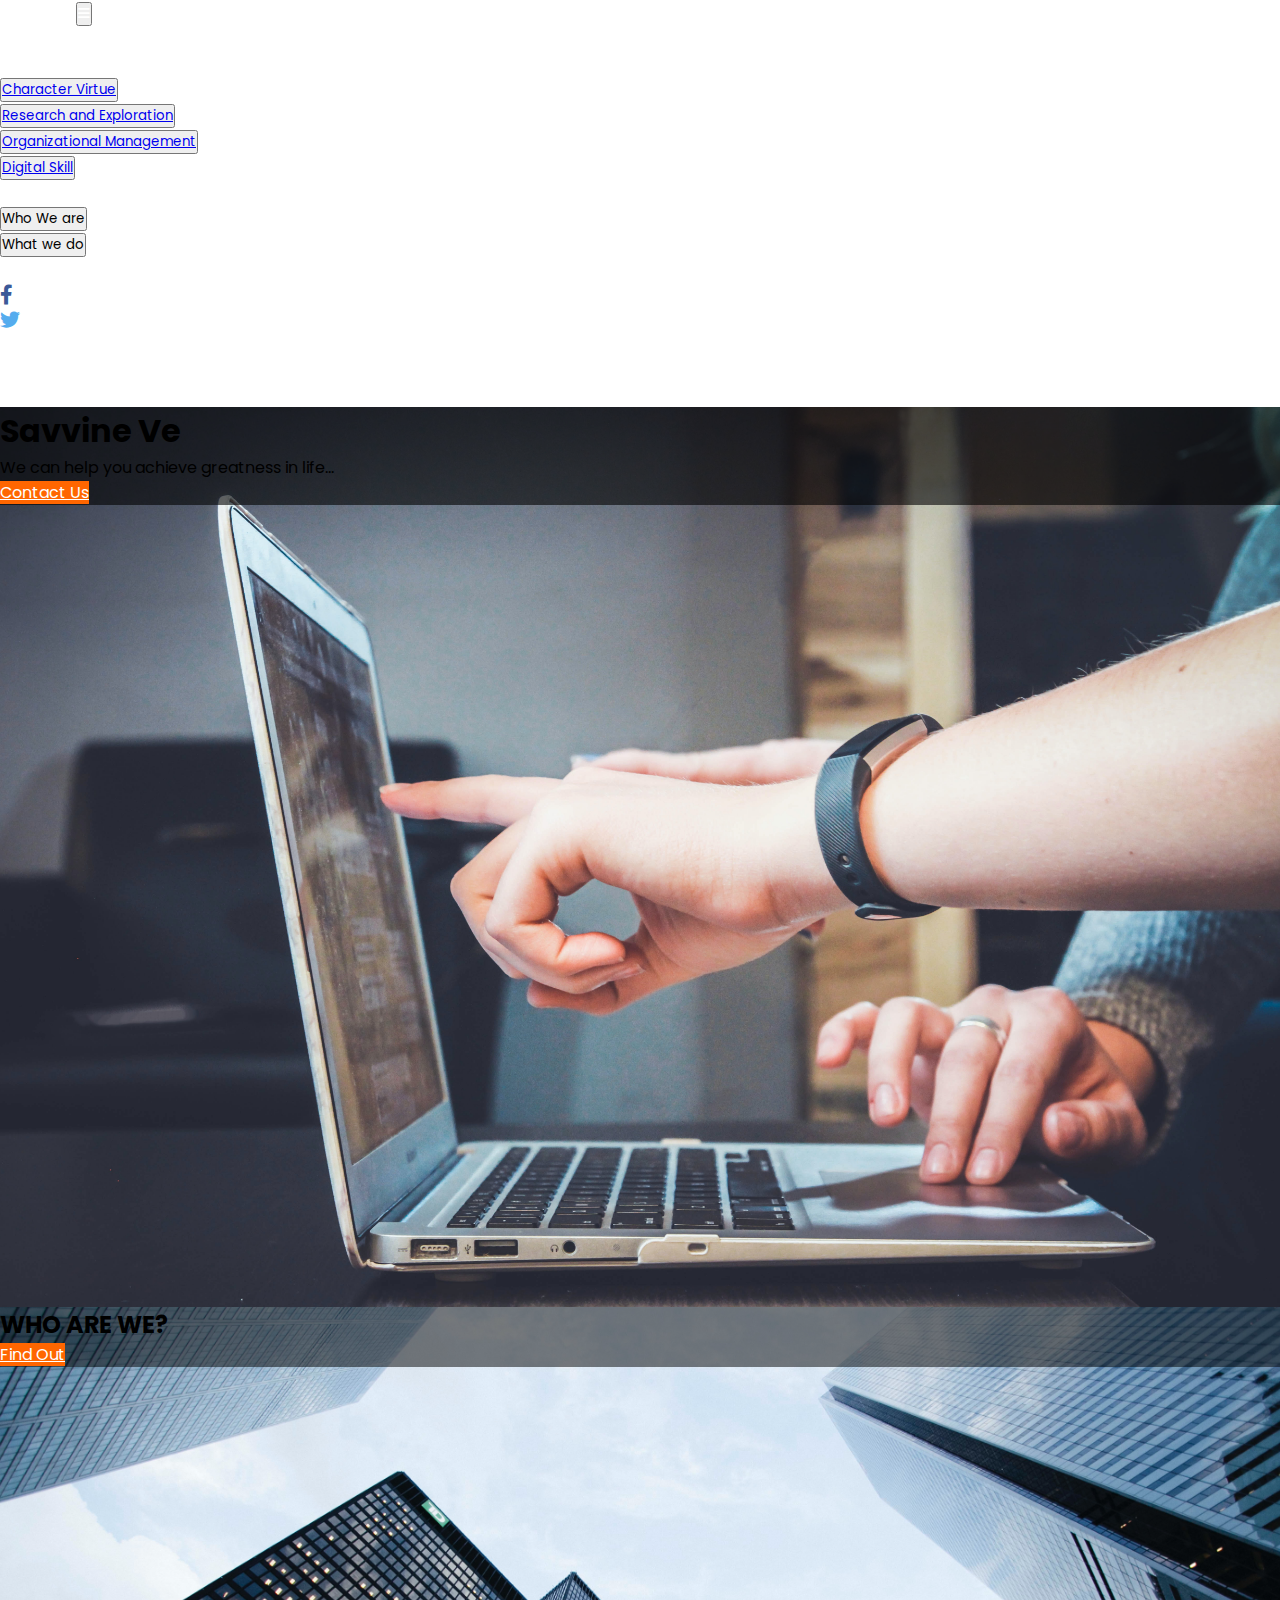
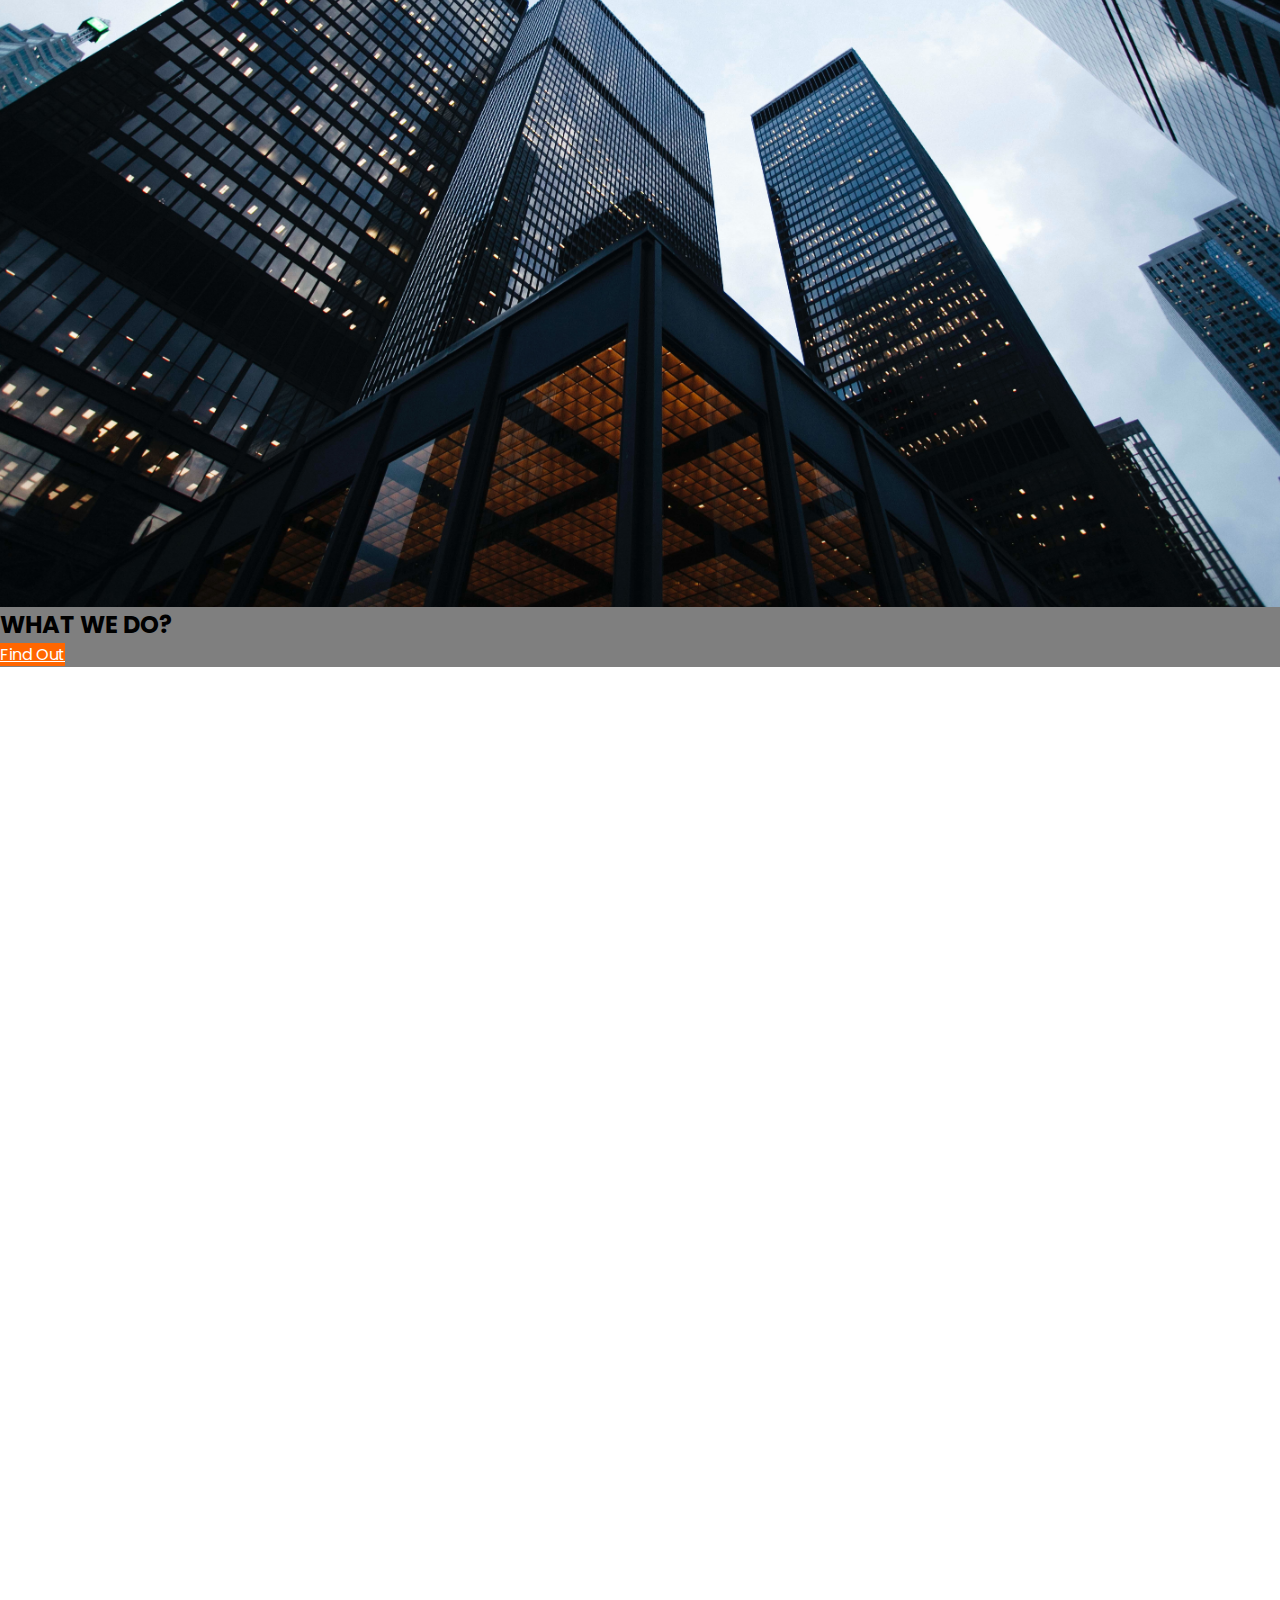
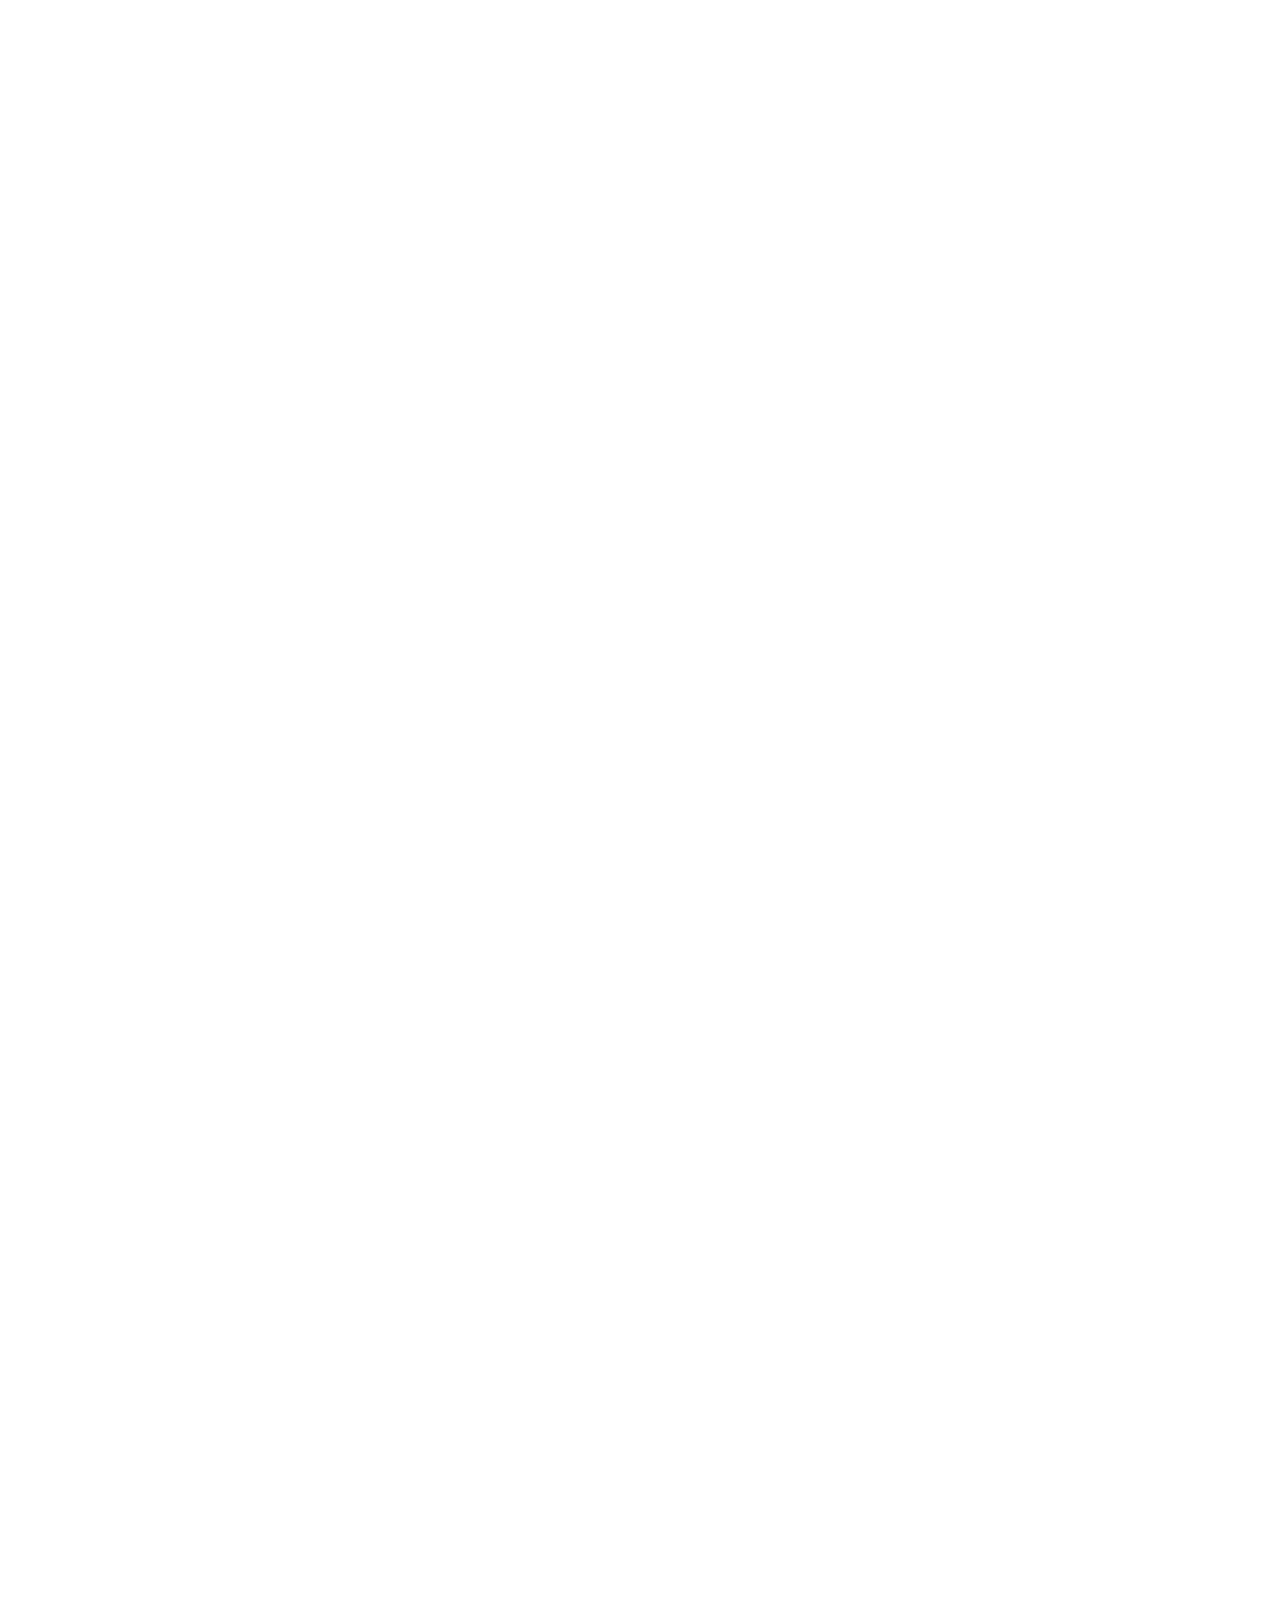
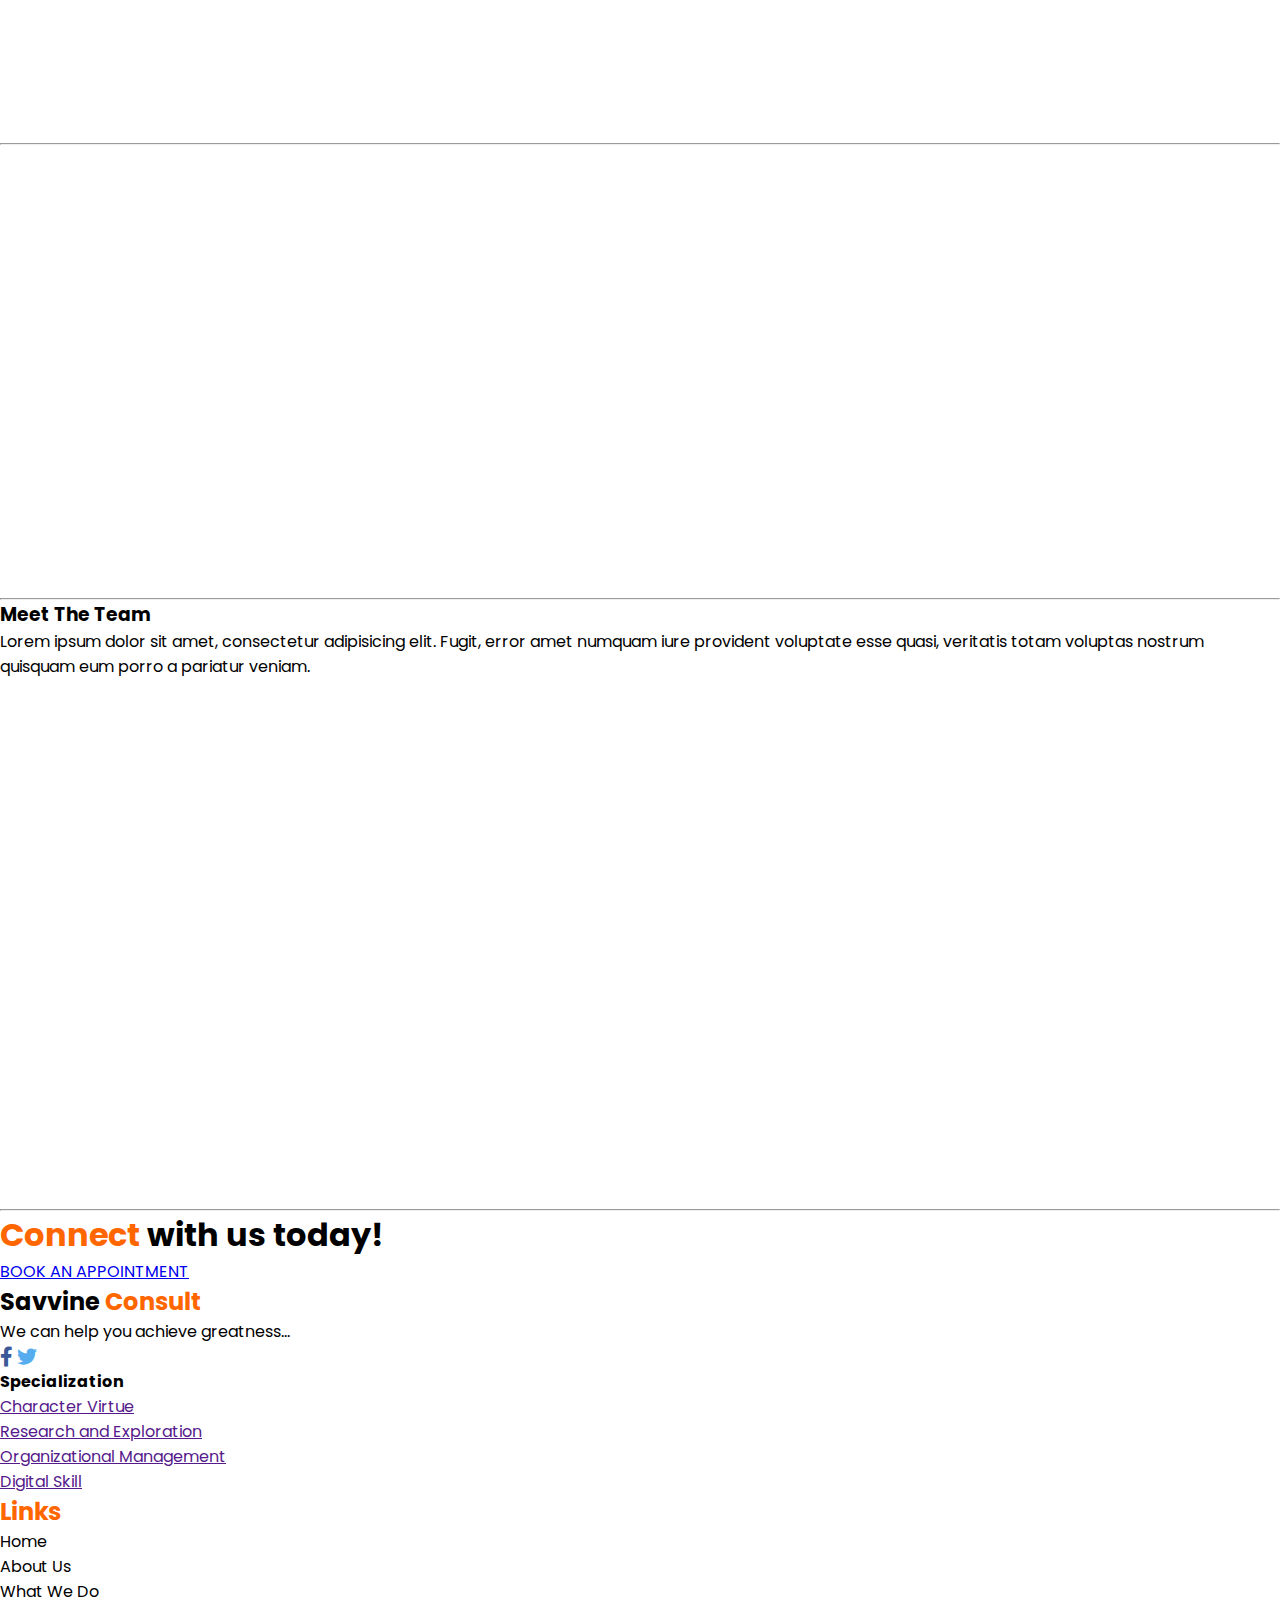
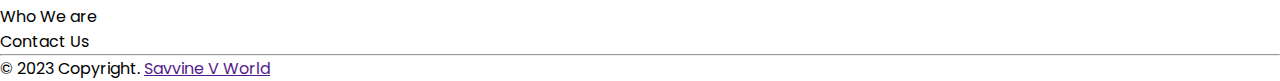
==== index.html @ 9ebada98 "update" ====
<!DOCTYPE html>
<html lang="en">
<head>
    <meta charset="UTF-8">
    <meta http-equiv="X-UA-Compatible" content="IE=edge">
    <meta name="viewport" content="width=device-width, initial-scale=1.0">
    <link rel="stylesheet" href="./css/style.css">
    <!-- Font Awesome -->
    <link href="https://cdnjs.cloudflare.com/ajax/libs/font-awesome/6.0.0/css/all.min.css"rel="stylesheet"/>
    <!-- Google Fonts -->
    <link href="https://fonts.googleapis.com/css?family=Roboto:300,400,500,700&display=swap"rel="stylesheet"/>
    <!-- MDB -->
    <link href="https://cdnjs.cloudflare.com/ajax/libs/mdb-ui-kit/6.2.0/mdb.min.css"rel="stylesheet"/>
    <title>Savvine Veritas World</title>
</head>
<body>
      <!--Main Navigation-->
  <header id="home">

    <!-- Navbar -->
    <nav class="navbar navbar-expand-lg d-lg-block fixed-top shadow-none px-md-5" style="z-index: 2000;">
      <div class="container-fluid">
        <!-- Navbar brand -->
        <a class="navbar-brand nav-link" target="_blank" href="https://mdbootstrap.com/docs/standard/">
          <strong>SAVVINE</strong>
        </a>
        <button class="navbar-toggler" type="button" data-mdb-toggle="collapse" data-mdb-target="#navbarExample01"
          aria-controls="navbarExample01" aria-expanded="false" aria-label="Toggle navigation">
          <i class="fas fa-bars"></i>
        </button>
        <div class="collapse navbar-collapse " id="navbarExample01">
          <ul class="navbar-nav ms-auto mb-2 mb-lg-0">
            <li class="nav-item pe-3">
              <a class="nav-link" href="#home" target="">Home</a>
            </li>
            <li class="nav-item pe-3 dropdown">
              <a class="nav-link" href="#home" target="" class="btn btn-primary dropdown-toggle" type="button" id="dropdownMenu2" data-mdb-toggle="dropdown" aria-expanded="false">Services <span><i class="fa-solid fa-caret-down"></i></span></a>
              <ul class="dropdown-menu" aria-labelledby="dropdownMenu2">
                <li><button class="dropdown-item" type="button"><a href="/character.html">Character Virtue</a></button></li>
                <li><button class="dropdown-item" type="button"><a href="/research.html">Research and Exploration</a></button></li>
                <li><button class="dropdown-item" type="button"><a href="/organization.html">Organizational Management</a></button></li>
                <li><button class="dropdown-item" type="button"><a href="/digital.html">Digital Skill</a></button></li>
              </ul>
            </li>
            <li class="nav-item pe-3 dropdown">
              <a class="nav-link" href="#home" target="" class="btn btn-primary dropdown-toggle" type="button" id="dropdownMenu2" data-mdb-toggle="dropdown" aria-expanded="false">Our Company <span><i class="fa-solid fa-caret-down"></i></span></a>
              <ul class="dropdown-menu" aria-labelledby="dropdownMenu2">
                <li><button class="dropdown-item" type="button">Who We are</button></li>
                <li><button class="dropdown-item" type="button">What we do</button></li>
              </ul>
            </li>
            <li class="nav-item pe-3">
              <a class="nav-link" href="#contact" target="">Contact</a>
            </li>
          </ul>

          <ul class="navbar-nav list-inline">
            <!-- Icons -->
            <li class="pe-2">
              <a style="color: #3b5998;" href="#!" role="button">
                <i class="fab fa-facebook-f fa-lg"></i>
              </a>
            </li>
            <li class="nav-item">
              <a style="color: #55acee;" href="#!" role="button">
                <i class="fab fa-twitter fa-lg"></i>
              </a>
            </li>
          </ul>
        </div>
      </div>
    </nav>
    <!-- Navbar -->

    <!-- Carousel wrapper -->
    <div id="introCarousel" class="carousel slide carousel-fade shadow-2-strong" data-mdb-ride="carousel" data-mdb-interval = "3000">
      <!-- Indicators -->
      <ol class="carousel-indicators">
        <li data-mdb-target="#introCarousel" data-mdb-slide-to="0" class="active"></li>
        <li data-mdb-target="#introCarousel" data-mdb-slide-to="1"></li>
        <li data-mdb-target="#introCarousel" data-mdb-slide-to="2"></li>
      </ol>

      <!-- Inner -->
      <div class="carousel-inner">
        <!-- Single item -->
        <div class="carousel-item active">
          <div class="mask" style="background-color: rgba(0, 0, 0, 0.6);">
            <div class="d-flex justify-content-center align-items-center h-100">
              <div class="text-white text-center container px-5">
                <!-- <h1 class="mb-3">Savvine Veritas World</h1> -->
                <h1>Savvine <span class="typed-text"></span><span class="cursor">&nbsp;</span></h1>
                <p class="pb-3">We can help you achieve greatness in life...</p>
                <a class="alertBtn btn btn-md m-2" href="#contact"
                  role="button" rel="nofollow" target="">Contact Us</a>
              </div>
            </div>
          </div>
        </div>

        <!-- Single item -->
        <div class="carousel-item">
          <div class="mask" style="background-color: rgba(0, 0, 0, 0.5);">
            <div class="d-flex justify-content-center align-items-center h-100">
              <div class="text-white text-center">
                <h2>WHO ARE WE?</h2>
                <a class="btn btn-lg m-2" href="" target="" role="button">Find Out</a>
              </div>
            </div>
          </div>
        </div>

        <!-- Single item -->
        <div class="carousel-item">
          <div class="mask" style="background-color: rgba(0, 0, 0, 0.5);">
            <div class="d-flex justify-content-center align-items-center h-100">
              <div class="text-white text-center">
                <h2>WHAT WE DO?</h2>
                <a class="btn btn-lg m-2" href="" target="" role="button">Find Out</a>
              </div>
            </div>
          </div>
        </div>
      </div>
      <!-- Inner -->

      <!-- Controls -->
      <a class="carousel-control-prev" href="#introCarousel" role="button" data-mdb-slide="prev">
        <span class="carousel-control-prev-icon" aria-hidden="true"></span>
        <span class="sr-only">Previous</span>
      </a>
      <a class="carousel-control-next" href="#introCarousel" role="button" data-mdb-slide="next">
        <span class="carousel-control-next-icon" aria-hidden="true"></span>
        <span class="sr-only">Next</span>
      </a>
    </div>
    <!-- Carousel wrapper -->
  </header>
  <!--Main Navigation-->

  <!--Main layout-->
  <main class="mt-5">
    <div class="container">
      <!--Section: Content-->
      <section class="" id="about">
        <div class="py-3 fade-in-section">
          <h1 class="orange">Who Are We?</h1>
          <p>We all have been wired to believe in limitations and we live our lives like this, struggling each day, without achieving our real life purposes. While some attempts to take some steps forward, they fall back as a result of fear and other limiting factors.</p>
        </div>
        <div class="row">
          <div class="col-md-6 gx-5 mb-4 fade-in-section">
            <div class="bg-image hover-overlay ripple shadow-2-strong rounded-5" data-mdb-ripple-color="light">
              <img src="./images/consult.jpg" class="img-fluid" />
              <a href="#!">
                <div class="mask" style="background-color: rgba(251, 251, 251, 0.15);"></div>
              </a>
            </div>
          </div>

          <div class="col-md-6 gx-5 mb-4 fade-in-section">
            <p><strong>We can help you achieve greatness in life..</strong></p>
            <p class="text-muted">
              The planet we live in is 10,000 times blessed with all it takes for anyone living therein to achieve something, be blessed and sustained
              This means that the world's population is still so small on comparison with what has been made available for is here on earth
            </p>
            <p>
              If so, why then do we feel limited, weak, lost and suffer despite the unlimited resources available for us. If you need answers to these questions and many more, feel free to join us here on a smooth ride to discovering what is best for you.
            </p>
            <a href="./registration.html" class="btn btn-light text-light " data-mdb-ripple-color="#ffffff" style="background-color:#ff8b3d">BOOK AN APPOINTMENT</a>
          </div>
        </div>
      </section>
      <!--Section: Content-->

      <hr class="my-5" />

      <!--Section: Content-->
      <section class="fade-in-section">
        <h1 class="orange py-3">
          What We Do
        </h1>
        <div class="row">

          <!-- First column -->
          <div class="col-lg-3 col-md-6 mb-6 mb-lg-0">
        
            <div class="card">
              <div class="mt-n3 bg-image hover-overlay ripple mx-3 shadow-4-strong rounded-6" data-mdb-ripple-color="light">
                <img src="https://mdbootstrap.com/img/new/textures/small/148.jpg" class="img-fluid" />
                <a href="/character.html">
                  <div class="mask" style="background-color: rgba(251, 251, 251, 0.15);"></div>
                </a>
              </div>
              <div class="card-body">
                <h5 class="card-title">Character Virtue</h5>

                <p class="card-text text-muted">
                  This department is saddled with responsibility to create the world where every person can achieve their potential, having obtained their verified skills.
                </p>
                <a href="/character.html" class="btn btn-secondary btn-rounded">Read more</a>
              </div>
            </div>
        
          </div>
          <!-- First column -->
        
          <!-- Second column -->
          <div class="col-lg-3 col-md-6 mb-6 mb-lg-0">
        
            <div class="card">
              <div class="mt-n3 bg-image hover-overlay ripple mx-3 shadow-4-strong rounded-6" data-mdb-ripple-color="light">
                <img src="https://mdbootstrap.com/img/new/textures/small/38.jpg" class="img-fluid" />
                <a href="#!">
                  <div class="mask" style="background-color: rgba(251, 251, 251, 0.15);"></div>
                </a>
              </div>
              <div class="card-body">
                <h5 class="card-title">Research & Exploration</h5>

                <p class="card-text text-muted">
                  See how to conduct research as an under graduate or post-graduate student and how to get grants/ scholarships etc
                </p>
                <a href="/research.html" class="btn btn-secondary btn-rounded">Read more</a>
              </div>
            </div>
        
          </div>
          <!-- Second column -->
        
          <!-- Third column -->
          <div class="col-lg-3 col-md-6 mb-6 mb-lg-0">
        
            <div class="card">
              <div class="mt-n3 bg-image hover-overlay ripple mx-3 shadow-4-strong rounded-6" data-mdb-ripple-color="light">
                <img src="https://mdbootstrap.com/img/new/textures/small/55.jpg" class="img-fluid" />
                <a href="#!">
                  <div class="mask" style="background-color: rgba(251, 251, 251, 0.15);"></div>
                </a>
              </div>
              <div class="card-body">
                <h5 class="card-title">Organization Management</h5>

                <p class="card-text text-muted">
                  Savvine helps organizations make better decisions based on trusted information and fact about what people know, what they should or need to know and what they can do.
                </p>
                <a href="/organization.html" class="btn btn-secondary btn-rounded">Read more</a>
              </div>
            </div>
        
          </div>
          <!-- Third column -->

          <!-- Fourth column -->
          <div class="col-lg-3 col-md-6 mb-6 mb-lg-0">

            <div class="card">
              <div class="mt-n3 bg-image hover-overlay ripple mx-3 shadow-4-strong rounded-6" data-mdb-ripple-color="light">
                <img src="https://mdbootstrap.com/img/new/textures/small/55.jpg" class="img-fluid" />
                <a href="#!">
                  <div class="mask" style="background-color: rgba(251, 251, 251, 0.15);"></div>
                </a>
              </div>
              <div class="card-body">
                <h5 class="card-title">Digital Skill</h5>

                <p class="card-text text-muted">
                  This department is fully responsible for service and training on profitable digital skills and technology of 21 st century.
                </p>
                <a href="/digital.html" class="btn btn-secondary btn-rounded">Read more</a>
              </div>
            </div>
        
          </div>
          <!-- Fourth column -->
        
        </div>
      </section>
      <!--Section: Content-->

      <hr class="my-5" />

      <!-- section : Meet The Team -->
      <section>
        <div class="row d-flex justify-content-center">
          <div class="col-md-10 col-xl-8 text-center">
            <h3 class="mb-4">Meet The Team</h3>
            <p class="mb-4 pb-2 mb-md-5 pb-md-0">
              Lorem ipsum dolor sit amet, consectetur adipisicing elit. Fugit, error amet
              numquam iure provident voluptate esse quasi, veritatis totam voluptas nostrum
              quisquam eum porro a pariatur veniam.
            </p>
          </div>
        </div>
      
        <div class="row text-center">
          <div class="col-md-6 mb-5 mb-md-0 fade-in-section">
            <div class="card testimonial-card">
              <div class="card-up" style="background-color: #9d789b;"></div>
              <div class="avatar mx-auto bg-white">
                <img src="./images/profil-01.png"
                  class="rounded-circle img-fluid" />
              </div>
              <div class="card-body">
                <h4 class="mb-4">Mr Ola</h4>
                <hr />
                <p class="dark-grey-text mt-4">
                  <i class="fas fa-quote-left pe-2"></i>Lorem ipsum dolor sit amet eos adipisci,
                  consectetur adipisicing elit.
                </p>
              </div>
            </div>
          </div>
          <div class="col-md-6 mb-5 mb-md-0 fade-in-section">
            <div class="card testimonial-card">
              <div class="card-up" style="background-color: #7a81a8;"></div>
              <div class="avatar mx-auto bg-white">
                <img src="./images/profil-02.png"
                  class="rounded-circle img-fluid" />
              </div>
              <div class="card-body">
                <h4 class="mb-4">Mrs Chiakama</h4>
                <hr />
                <p class="dark-grey-text mt-4">
                  <i class="fas fa-quote-left pe-2"></i>Neque cupiditate assumenda in maiores
                  repudi mollitia architecto.
                </p>
              </div>
            </div>
          </div>
        </div>
      </section>
      <hr class="my-5">

      <section class="pb-5 text-center">
        <h1 class="pb-2"><span class="orange">Connect</span> with us today!</h1>
        <a class="btn btn-lg btn-primary" href="./registration.html">BOOK AN APPOINTMENT</a>
      </section>
    </div>
    
  </main>
  <!--Main layout-->

  <!--Footer-->
  <footer class=" text-lg-start text-light" id="contact">
    <div class="container p-3 pt-5">
      <div class="row">
        <div class="col-md-4">
          <h2>Savvine <span class="orange">Consult</span></h2>
          <p>We can help you achieve greatness...</p>
          <p><span class="pe-2"><a style="color: #3b5998;" href="#!" role="button"><i class="fab fa-facebook-f fa-lg"></i></a></span>
          <span><a style="color: #55acee;" href="#!" role="button"><i class="fab fa-twitter fa-lg"></i></a></span></p>
        </div>
        <div class="col-md-4">
          <h4>Specialization</h4>
          <ul>
            <li><a href="">Character Virtue</a></li>
            <li><a href="">Research and Exploration</a></li>
            <li><a href="">Organizational Management</a></li>
            <li><a href="">Digital Skill</a></li>
          </ul>
        </div>
        <div class="col-md-4">
          <h2 class="orange">Links</h2>
          <ul>
            <li>Home</li>
            <li>About Us</li>
            <li>What We Do</li>
            <li>Who We are</li>
            <li>Contact Us</li>
          </ul>
        </div>
      </div>
      <hr>
    </div>
    <div class="text-center pb-3">© 2023 Copyright. <a class="text-light" href="">Savvine V World</a></div>
    <!-- Copyright -->
  </footer>
  <!--Footer-->
  <!-- MDB -->
    <script type="text/javascript"src="https://cdnjs.cloudflare.com/ajax/libs/mdb-ui-kit/6.2.0/mdb.min.js"></script>
    <script src="./js/app.js"></script>
</body>
</html>
---- css/style.css ----
@import url('https://fonts.googleapis.com/css2?family=Poppins:wght@400;600;700&display=swap');


* {
    margin: 0;
    padding: 0;
    box-sizing: border-box;
    font-family: "Poppins";
}

/* Carousel styling */
#introCarousel,
.carousel-inner,
.carousel-item,
.carousel-item.active {
height: 100vh;
}

.carousel-item:nth-child(1) {
background-image: url('../images/consult.jpg');
background-repeat: no-repeat;
background-size: cover;
background-position: center center;
}

.carousel-item:nth-child(2) {
background-image: url('../images/header.jpg');
background-repeat: no-repeat;
background-size: cover;
background-position: center center;
}

.carousel-item:nth-child(3) {
background-image: url('https://mdbootstrap.com/img/Photos/Others/images/78.jpg');
background-repeat: no-repeat;
background-size: cover;
background-position: center center;
}

.navbar .nav-link {
color: rgba(255,255,255,0.9);
}

.navbar .nav-link:hover {
    color: #fff;
}
.navbar.scrolled .nav-link {
    color: #000;
}

.navbar.scrolled {
background-color: #fff;
transition: 0.6 ease;
}

/* toggle button  */
nav button i {
    color: #fff;
}

.navbar.scrolled button i {
    color: #000;
}

.carousel-item a {
    color: #fff;
    background-color: #ff6600;
    outline: none;
}

.carousel-item a:hover {
    /* color: #fff; */
    background-color: none;
    border: 2px solid #fff;
}

.orange {
    color: #ff6600;
}

/* fade in code  */
.fade-in-section {
    opacity: 0;
    transform: translateY(70px); /* Move section down by 50px */
    transition: opacity 0.7s ease-out, transform 0.5s ease-out;
  }
  
  .fade-in-section.is-visible {
    opacity: 1;
    transform: translateY(0);
  }
  
footer {
    background: url("../images/Burning.png") no-repeat center center fixed;
    background-size: cover;
}

.container p span.cursor {
    display: inline-block;
    background-color: #ccc;
    margin-left: 0.1rem;
    width: 3px;
    animation: blink 1s infinite;
}

@keyframes blink {
    0%  { background-color: #ccc; }
    49% { background-color: #ccc; }
    50% { background-color: transparent; }
    99% { background-color: transparent; }
    100%  { background-color: #ccc; }
  }
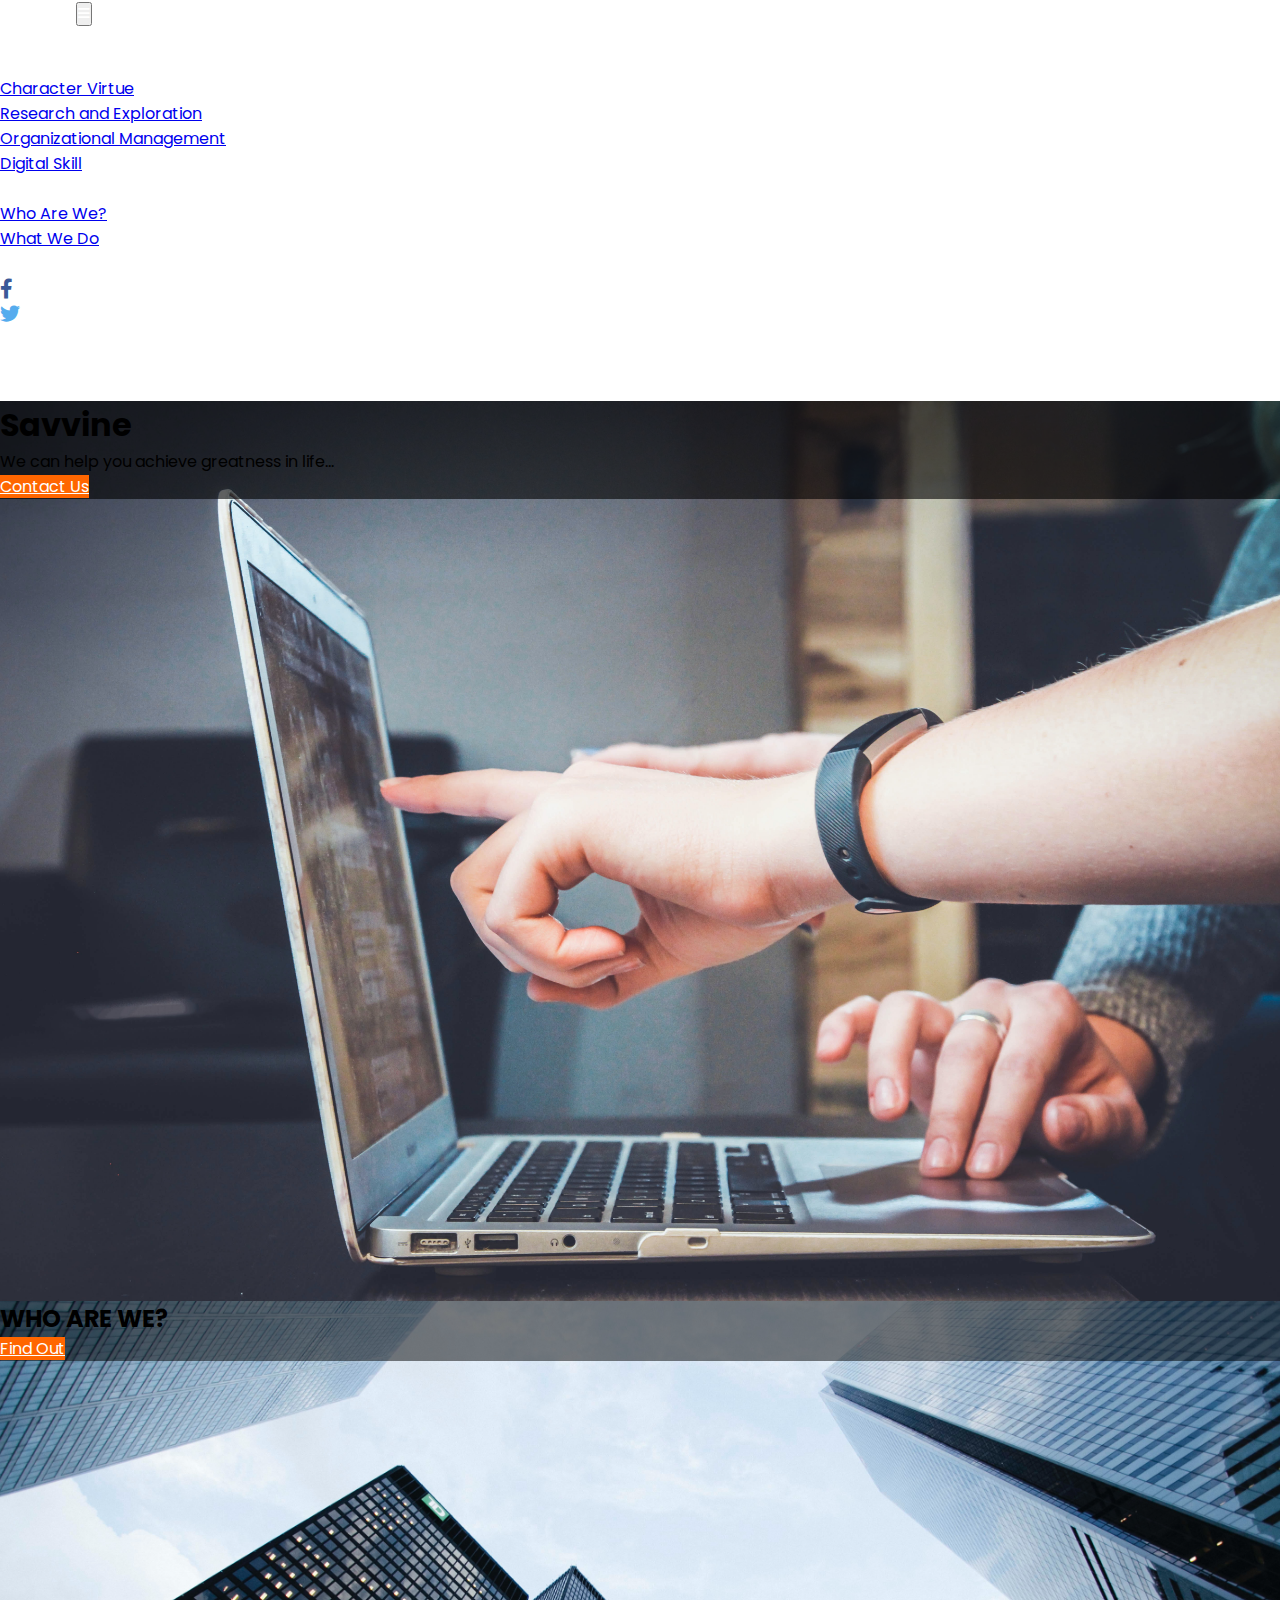
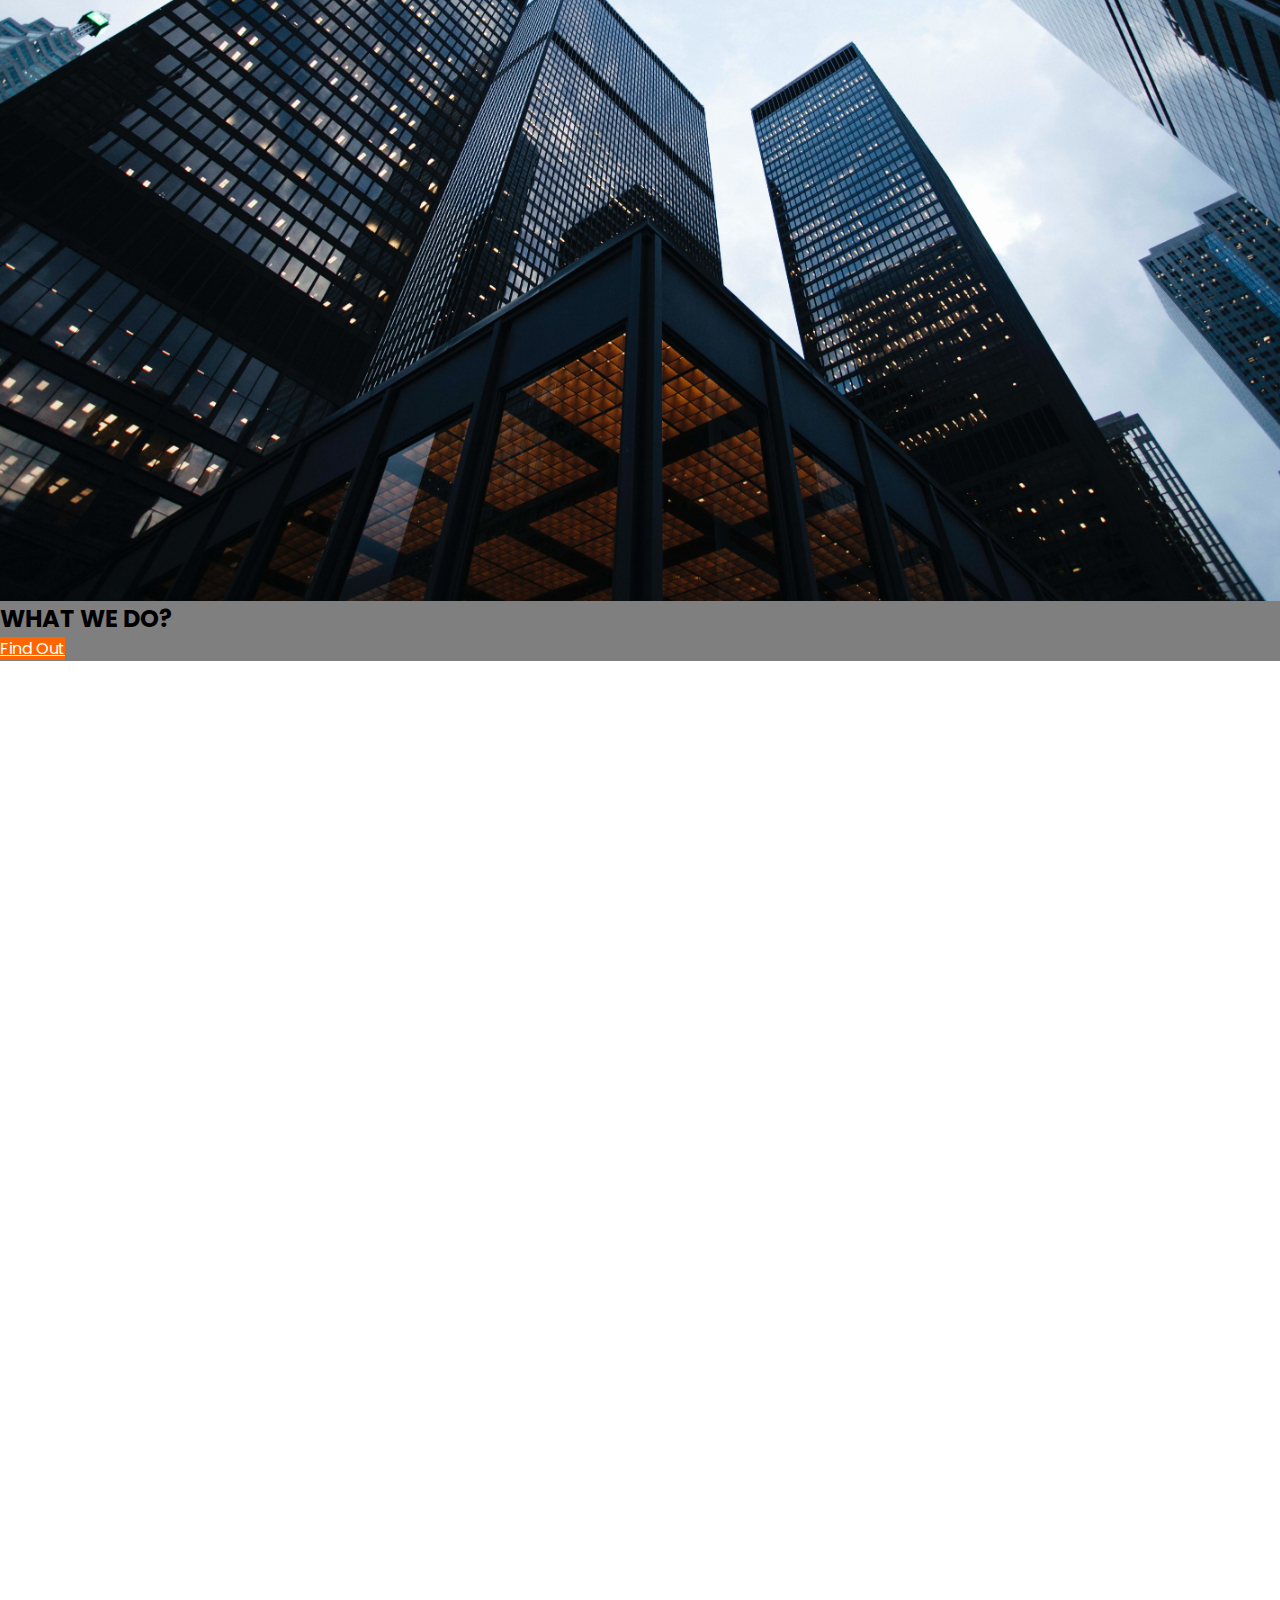
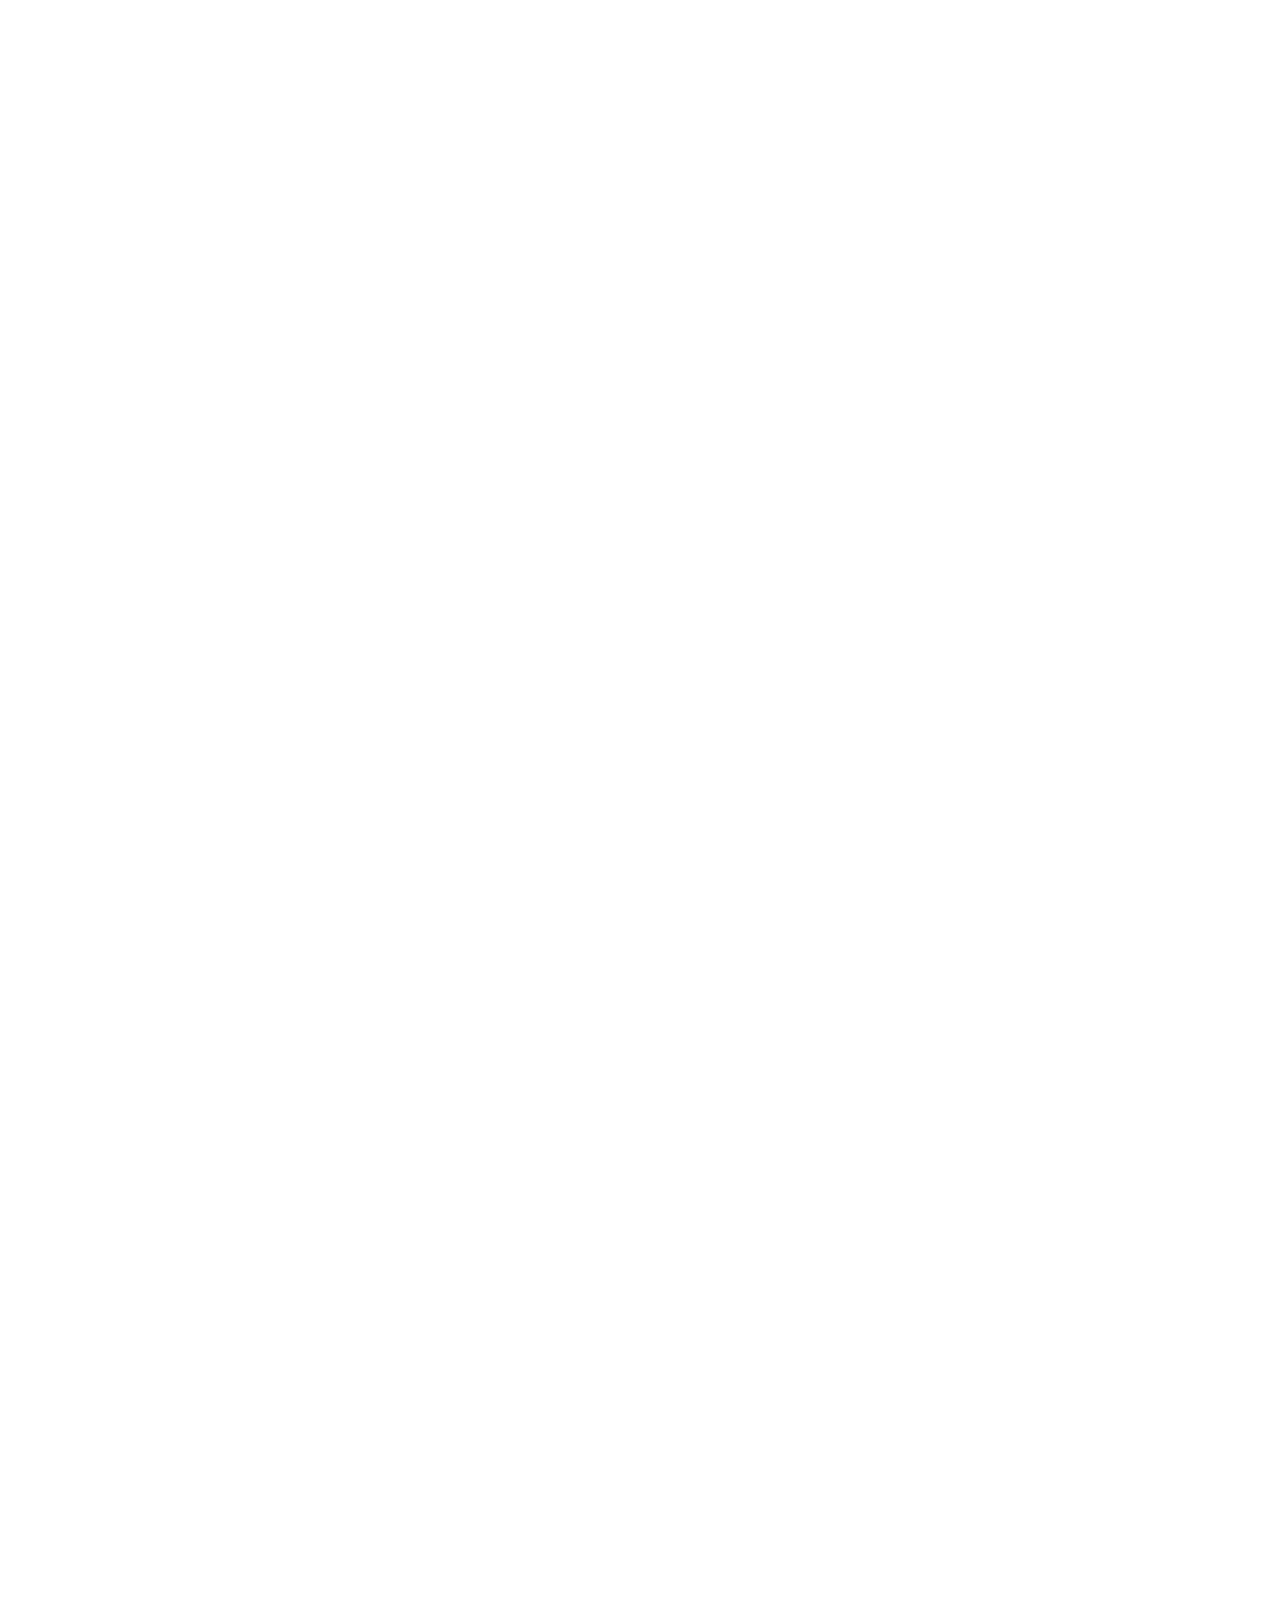
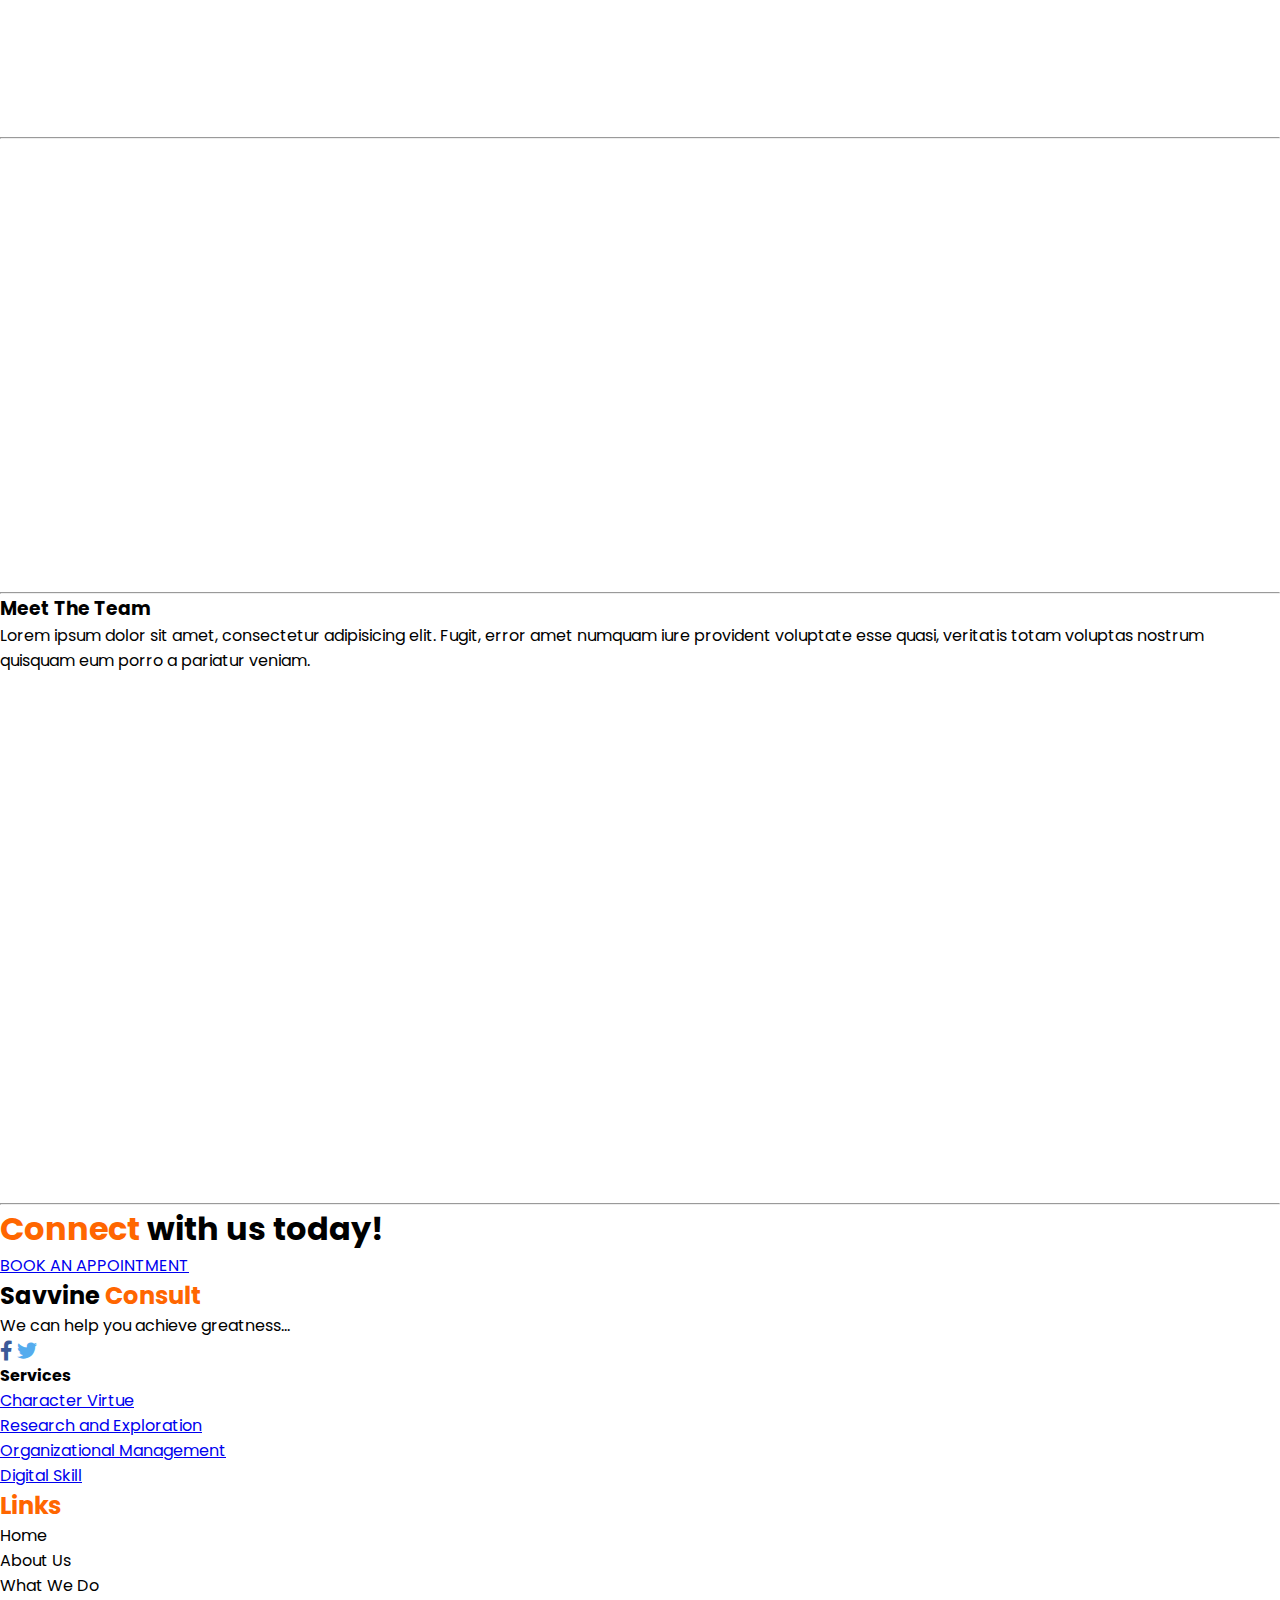
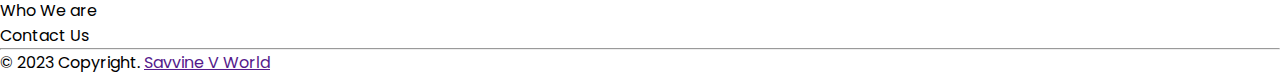
==== commit 0ef4301b: "changes to footer" ====
--- a/index.html
+++ b/index.html
@@ -21,7 +21,7 @@
     <nav class="navbar navbar-expand-lg d-lg-block fixed-top shadow-none px-md-5" style="z-index: 2000;">
       <div class="container-fluid">
         <!-- Navbar brand -->
-        <a class="navbar-brand nav-link" target="_blank" href="https://mdbootstrap.com/docs/standard/">
+        <a class="navbar-brand nav-link" target="_blank" href="">
           <strong>SAVVINE</strong>
         </a>
         <button class="navbar-toggler" type="button" data-mdb-toggle="collapse" data-mdb-target="#navbarExample01"
@@ -36,17 +36,17 @@
             <li class="nav-item pe-3 dropdown">
               <a class="nav-link" href="#home" target="" class="btn btn-primary dropdown-toggle" type="button" id="dropdownMenu2" data-mdb-toggle="dropdown" aria-expanded="false">Services <span><i class="fa-solid fa-caret-down"></i></span></a>
               <ul class="dropdown-menu" aria-labelledby="dropdownMenu2">
-                <li><button class="dropdown-item" type="button"><a href="/character.html">Character Virtue</a></button></li>
-                <li><button class="dropdown-item" type="button"><a href="/research.html">Research and Exploration</a></button></li>
-                <li><button class="dropdown-item" type="button"><a href="/organization.html">Organizational Management</a></button></li>
-                <li><button class="dropdown-item" type="button"><a href="/digital.html">Digital Skill</a></button></li>
+                <li><a href="./character.html" class="dropdown-item" type="button">Character Virtue</a></li>
+                <li><a href="./research.html" class="dropdown-item" type="button">Research and Exploration</a></li>
+                <li><a href="./organization.html" class="dropdown-item" type="button">Organizational Management</a></li>
+                <li><a href="./digital.html" class="dropdown-item" type="button">Digital Skill</a></li>
               </ul>
             </li>
             <li class="nav-item pe-3 dropdown">
               <a class="nav-link" href="#home" target="" class="btn btn-primary dropdown-toggle" type="button" id="dropdownMenu2" data-mdb-toggle="dropdown" aria-expanded="false">Our Company <span><i class="fa-solid fa-caret-down"></i></span></a>
               <ul class="dropdown-menu" aria-labelledby="dropdownMenu2">
-                <li><button class="dropdown-item" type="button">Who We are</button></li>
-                <li><button class="dropdown-item" type="button">What we do</button></li>
+                <li><a href="#waw" class="dropdown-item" type="button">Who Are We?</a></li>
+                <li><a href="#wwd" class="dropdown-item" type="button">What We Do</a></li>
               </ul>
             </li>
             <li class="nav-item pe-3">
@@ -104,7 +104,7 @@
             <div class="d-flex justify-content-center align-items-center h-100">
               <div class="text-white text-center">
                 <h2>WHO ARE WE?</h2>
-                <a class="btn btn-lg m-2" href="" target="" role="button">Find Out</a>
+                <a class="btn btn-lg m-2" href="#waw" target="" role="button">Find Out</a>
               </div>
             </div>
           </div>
@@ -116,7 +116,7 @@
             <div class="d-flex justify-content-center align-items-center h-100">
               <div class="text-white text-center">
                 <h2>WHAT WE DO?</h2>
-                <a class="btn btn-lg m-2" href="" target="" role="button">Find Out</a>
+                <a class="btn btn-lg m-2" href="#wwd" target="" role="button">Find Out</a>
               </div>
             </div>
           </div>
@@ -139,7 +139,7 @@
   <!--Main Navigation-->
 
   <!--Main layout-->
-  <main class="mt-5">
+  <main class="mt-5" id="waw">
     <div class="container">
       <!--Section: Content-->
       <section class="" id="about">
@@ -175,7 +175,7 @@
       <hr class="my-5" />
 
       <!--Section: Content-->
-      <section class="fade-in-section">
+      <section class="fade-in-section" id="wwd">
         <h1 class="orange py-3">
           What We Do
         </h1>
@@ -187,7 +187,7 @@
             <div class="card">
               <div class="mt-n3 bg-image hover-overlay ripple mx-3 shadow-4-strong rounded-6" data-mdb-ripple-color="light">
                 <img src="https://mdbootstrap.com/img/new/textures/small/148.jpg" class="img-fluid" />
-                <a href="/character.html">
+                <a href="./character.html">
                   <div class="mask" style="background-color: rgba(251, 251, 251, 0.15);"></div>
                 </a>
               </div>
@@ -197,7 +197,7 @@
                 <p class="card-text text-muted">
                   This department is saddled with responsibility to create the world where every person can achieve their potential, having obtained their verified skills.
                 </p>
-                <a href="/character.html" class="btn btn-secondary btn-rounded">Read more</a>
+                <a href="./character.html" class="btn btn-secondary btn-rounded">Read more</a>
               </div>
             </div>
         
@@ -210,7 +210,7 @@
             <div class="card">
               <div class="mt-n3 bg-image hover-overlay ripple mx-3 shadow-4-strong rounded-6" data-mdb-ripple-color="light">
                 <img src="https://mdbootstrap.com/img/new/textures/small/38.jpg" class="img-fluid" />
-                <a href="#!">
+                <a href="./research.html">
                   <div class="mask" style="background-color: rgba(251, 251, 251, 0.15);"></div>
                 </a>
               </div>
@@ -220,7 +220,7 @@
                 <p class="card-text text-muted">
                   See how to conduct research as an under graduate or post-graduate student and how to get grants/ scholarships etc
                 </p>
-                <a href="/research.html" class="btn btn-secondary btn-rounded">Read more</a>
+                <a href="./research.html" class="btn btn-secondary btn-rounded">Read more</a>
               </div>
             </div>
         
@@ -233,7 +233,7 @@
             <div class="card">
               <div class="mt-n3 bg-image hover-overlay ripple mx-3 shadow-4-strong rounded-6" data-mdb-ripple-color="light">
                 <img src="https://mdbootstrap.com/img/new/textures/small/55.jpg" class="img-fluid" />
-                <a href="#!">
+                <a href="./organization.html">
                   <div class="mask" style="background-color: rgba(251, 251, 251, 0.15);"></div>
                 </a>
               </div>
@@ -243,7 +243,7 @@
                 <p class="card-text text-muted">
                   Savvine helps organizations make better decisions based on trusted information and fact about what people know, what they should or need to know and what they can do.
                 </p>
-                <a href="/organization.html" class="btn btn-secondary btn-rounded">Read more</a>
+                <a href="./organization.html" class="btn btn-secondary btn-rounded">Read more</a>
               </div>
             </div>
         
@@ -256,7 +256,7 @@
             <div class="card">
               <div class="mt-n3 bg-image hover-overlay ripple mx-3 shadow-4-strong rounded-6" data-mdb-ripple-color="light">
                 <img src="https://mdbootstrap.com/img/new/textures/small/55.jpg" class="img-fluid" />
-                <a href="#!">
+                <a href="./digital.html">
                   <div class="mask" style="background-color: rgba(251, 251, 251, 0.15);"></div>
                 </a>
               </div>
@@ -266,7 +266,7 @@
                 <p class="card-text text-muted">
                   This department is fully responsible for service and training on profitable digital skills and technology of 21 st century.
                 </p>
-                <a href="/digital.html" class="btn btn-secondary btn-rounded">Read more</a>
+                <a href="./digital.html" class="btn btn-secondary btn-rounded">Read more</a>
               </div>
             </div>
         
@@ -277,7 +277,7 @@
       </section>
       <!--Section: Content-->
 
-      <hr class="my-5" />
+      <hr class="my-5" id=""/>
 
       <!-- section : Meet The Team -->
       <section>
@@ -318,7 +318,7 @@
                   class="rounded-circle img-fluid" />
               </div>
               <div class="card-body">
-                <h4 class="mb-4">Mrs Chiakama</h4>
+                <h4 class="mb-4">Chiakama</h4>
                 <hr />
                 <p class="dark-grey-text mt-4">
                   <i class="fas fa-quote-left pe-2"></i>Neque cupiditate assumenda in maiores
@@ -351,12 +351,12 @@
           <span><a style="color: #55acee;" href="#!" role="button"><i class="fab fa-twitter fa-lg"></i></a></span></p>
         </div>
         <div class="col-md-4">
-          <h4>Specialization</h4>
+          <h4>Services</h4>
           <ul>
-            <li><a href="">Character Virtue</a></li>
-            <li><a href="">Research and Exploration</a></li>
-            <li><a href="">Organizational Management</a></li>
-            <li><a href="">Digital Skill</a></li>
+            <li><a href="./character.html">Character Virtue</a></li>
+            <li><a href="./research.html">Research and Exploration</a></li>
+            <li><a href="./organization.html">Organizational Management</a></li>
+            <li><a href="./digital.html">Digital Skill</a></li>
           </ul>
         </div>
         <div class="col-md-4">
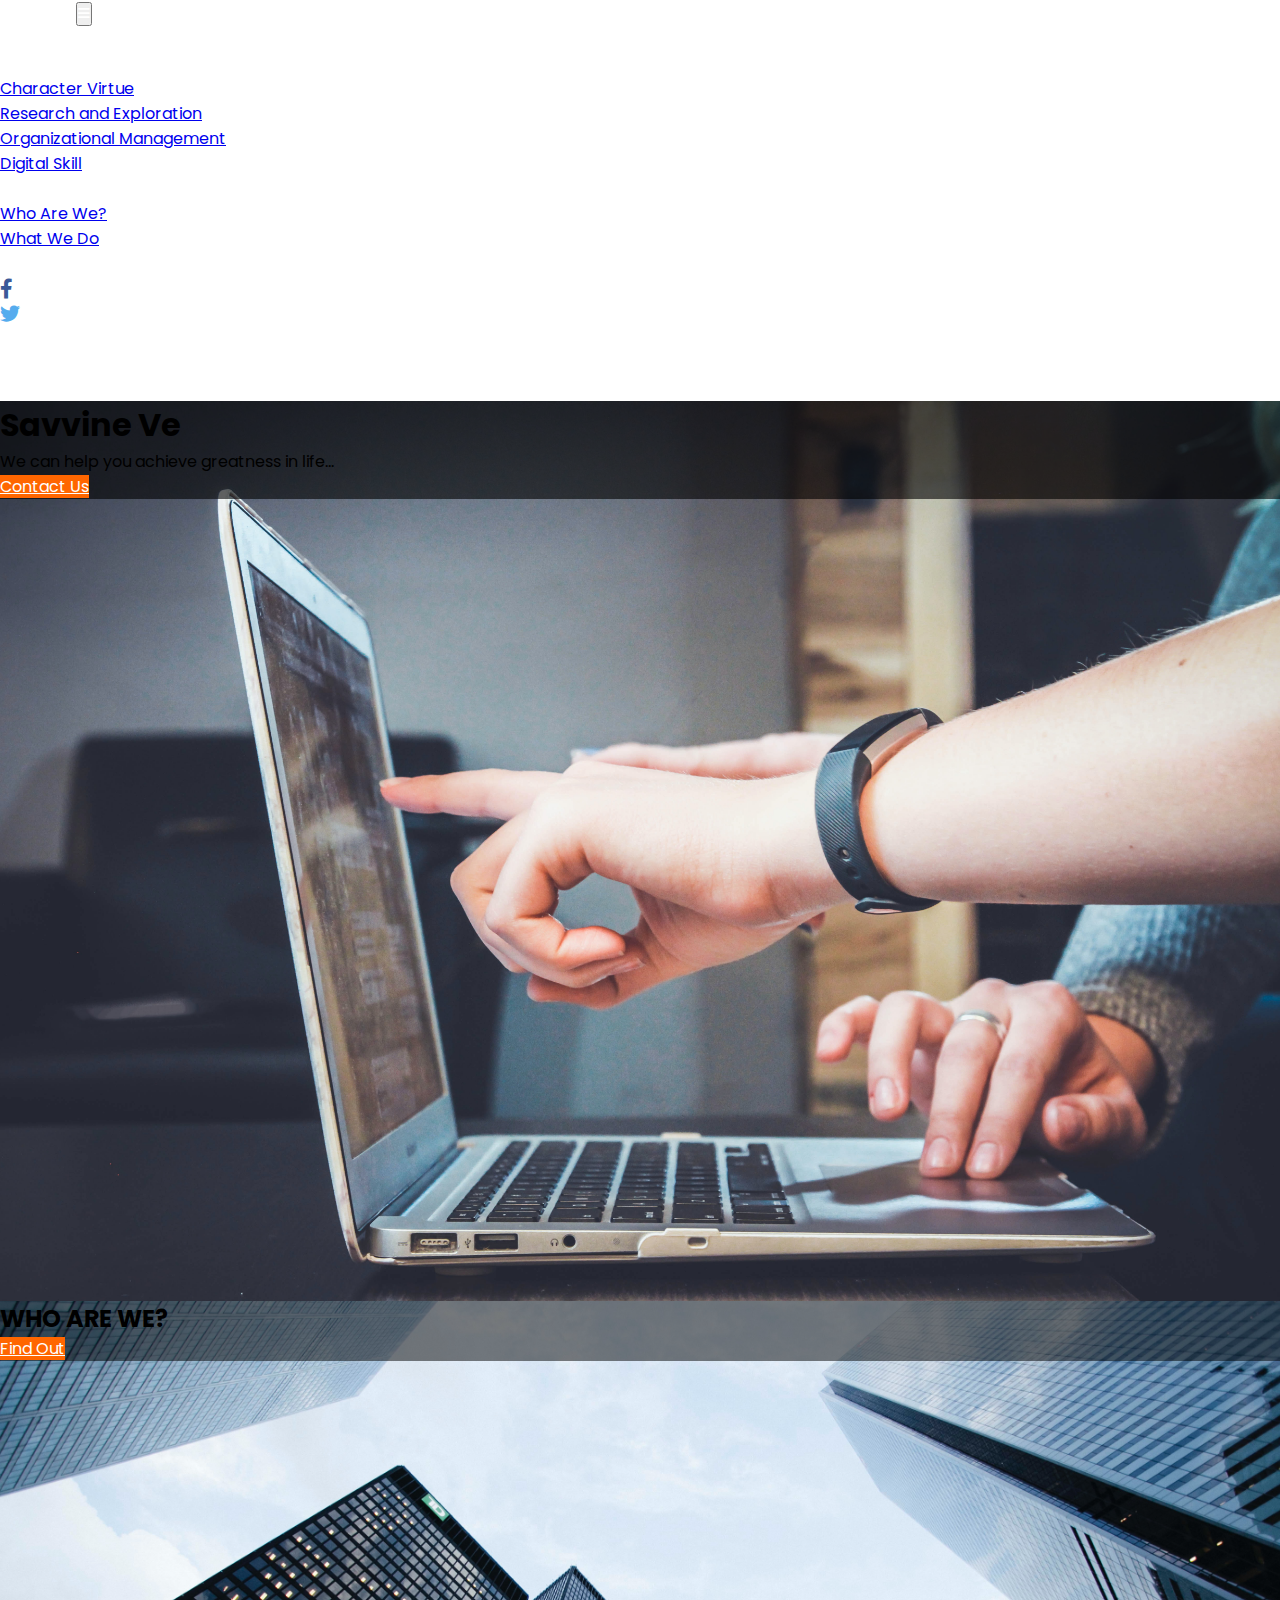
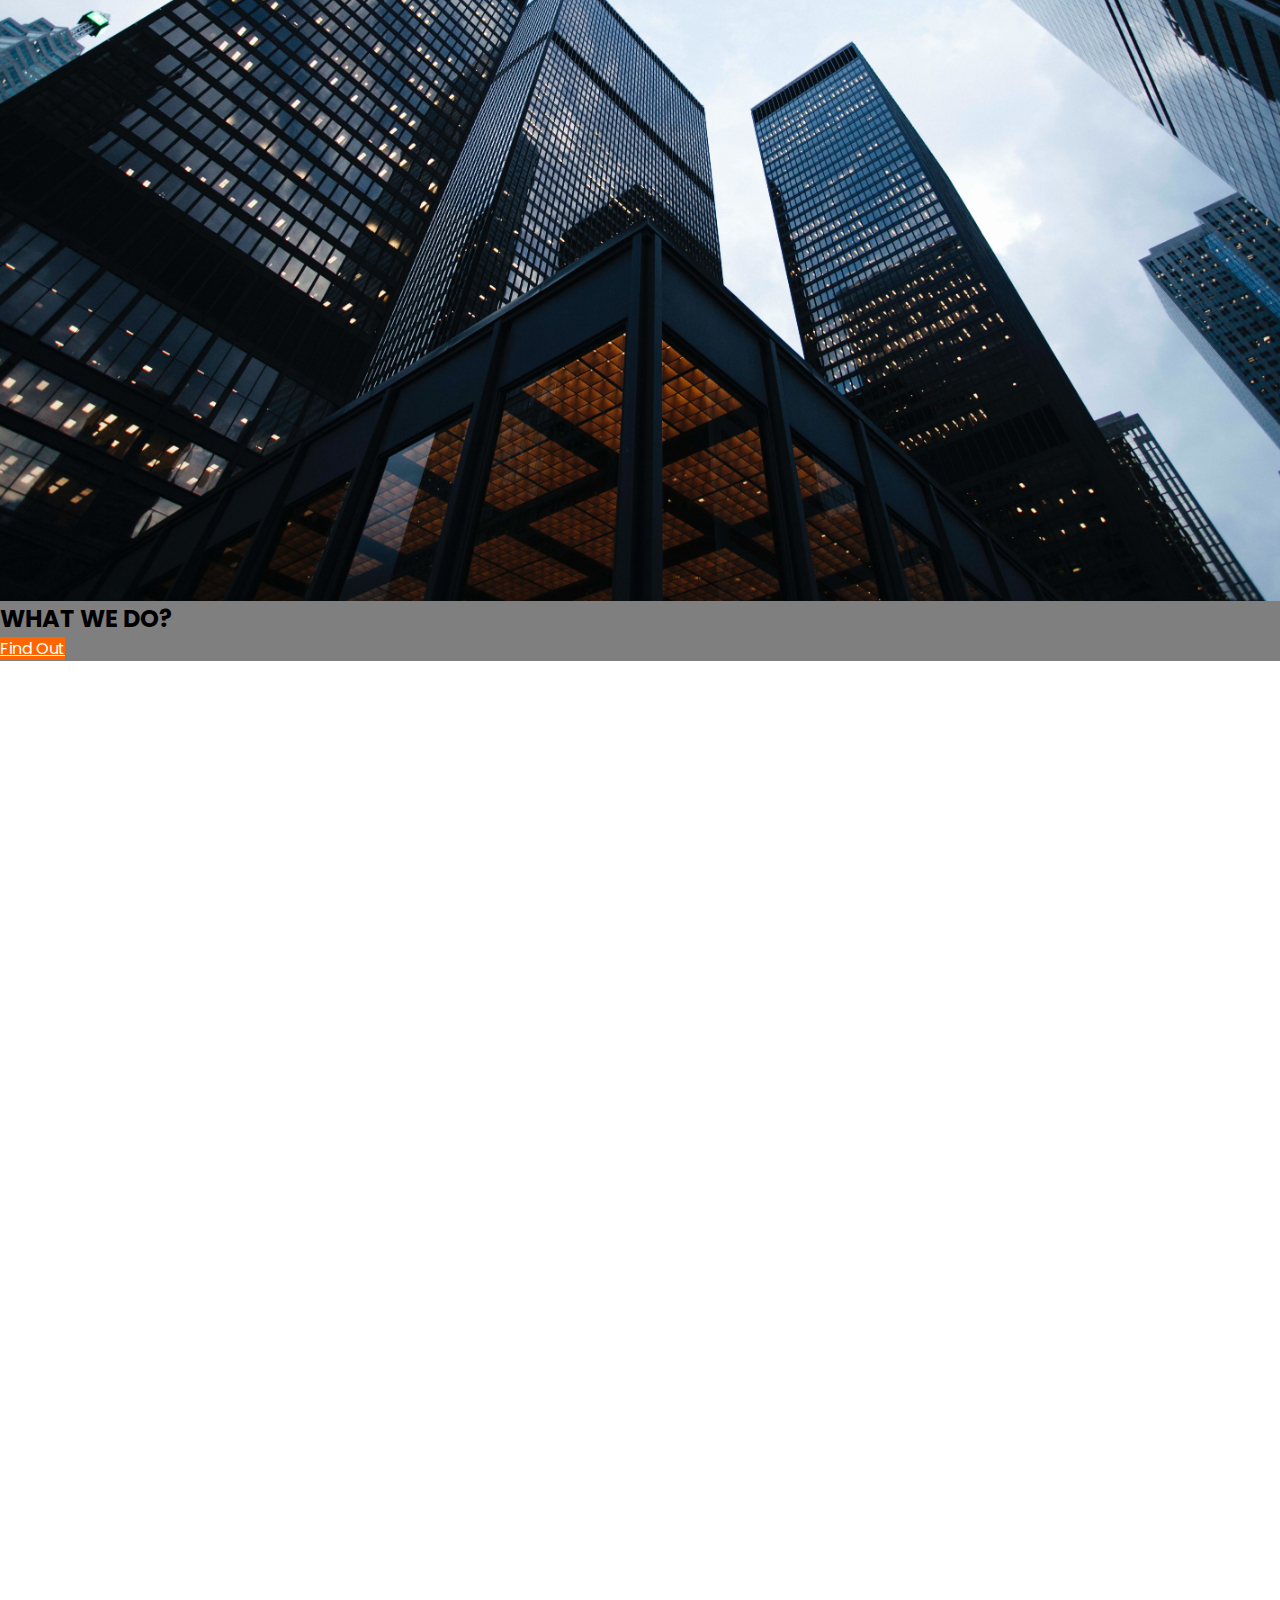
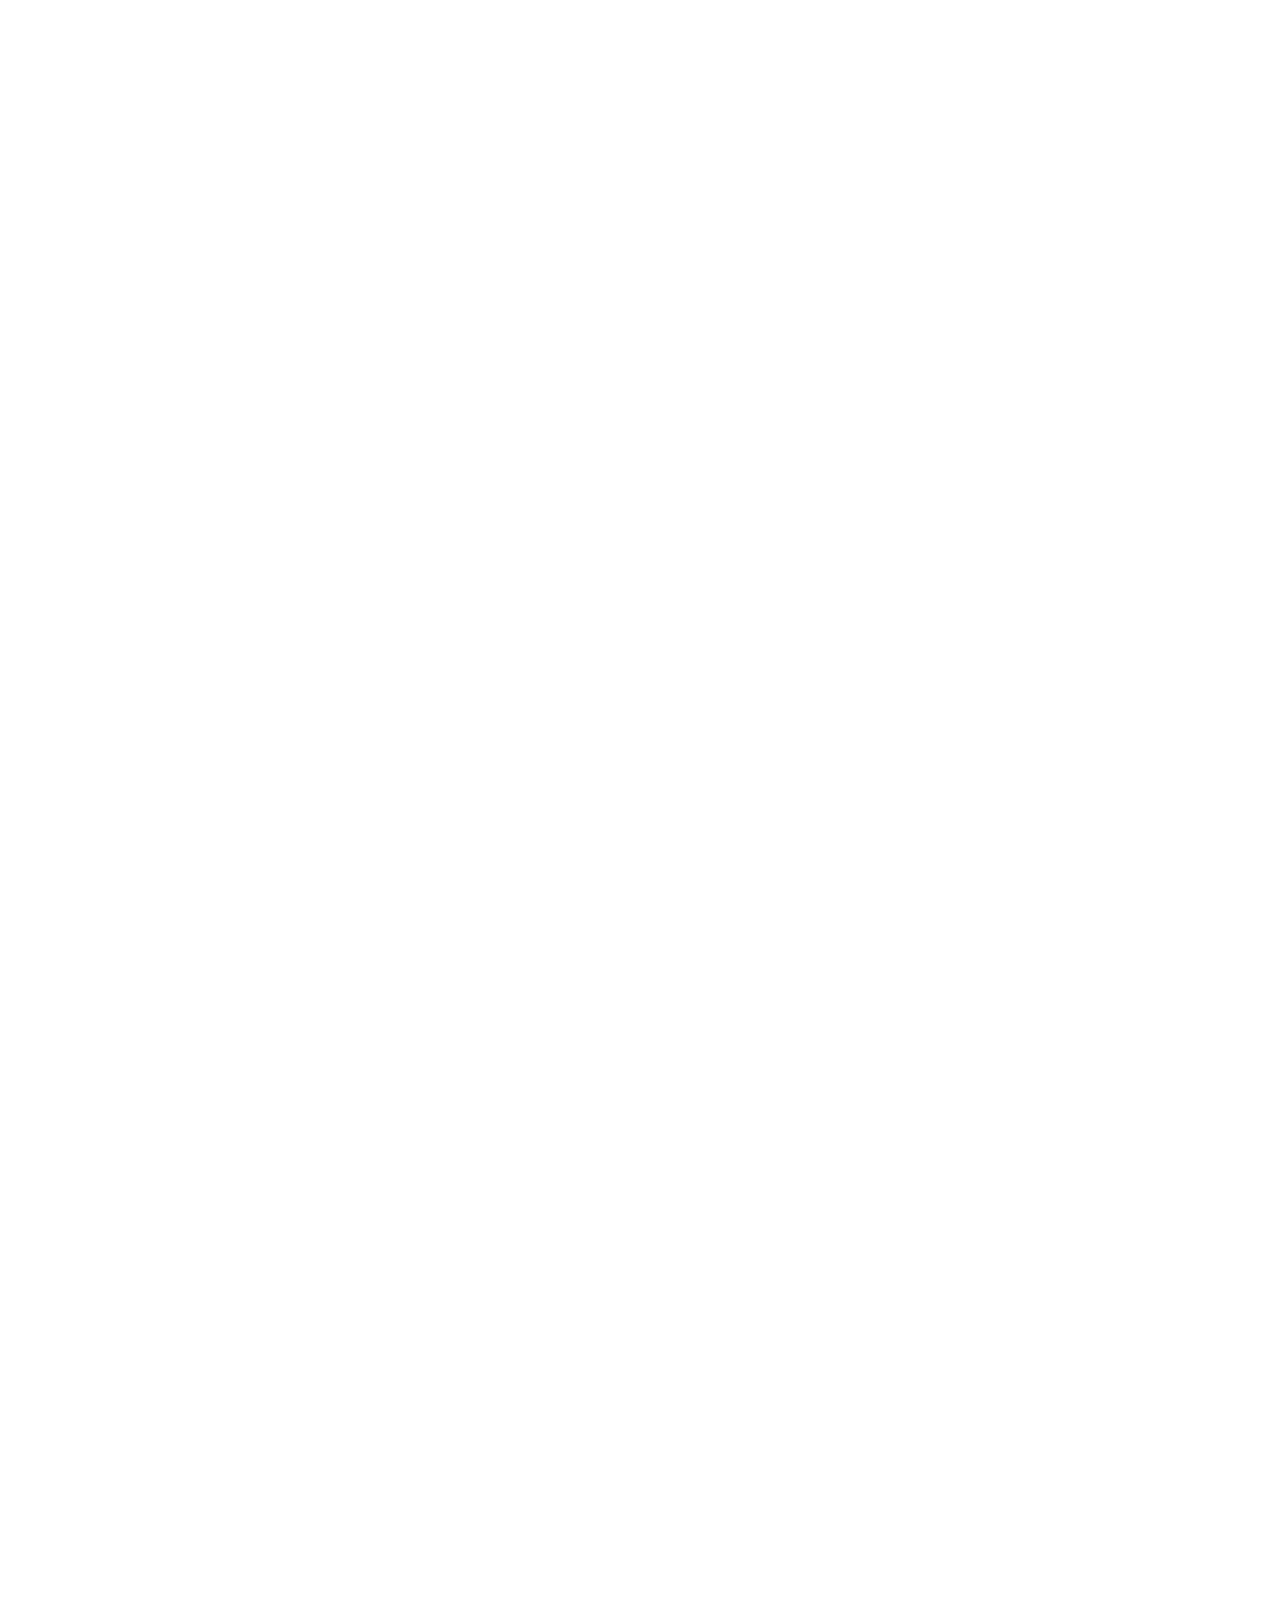
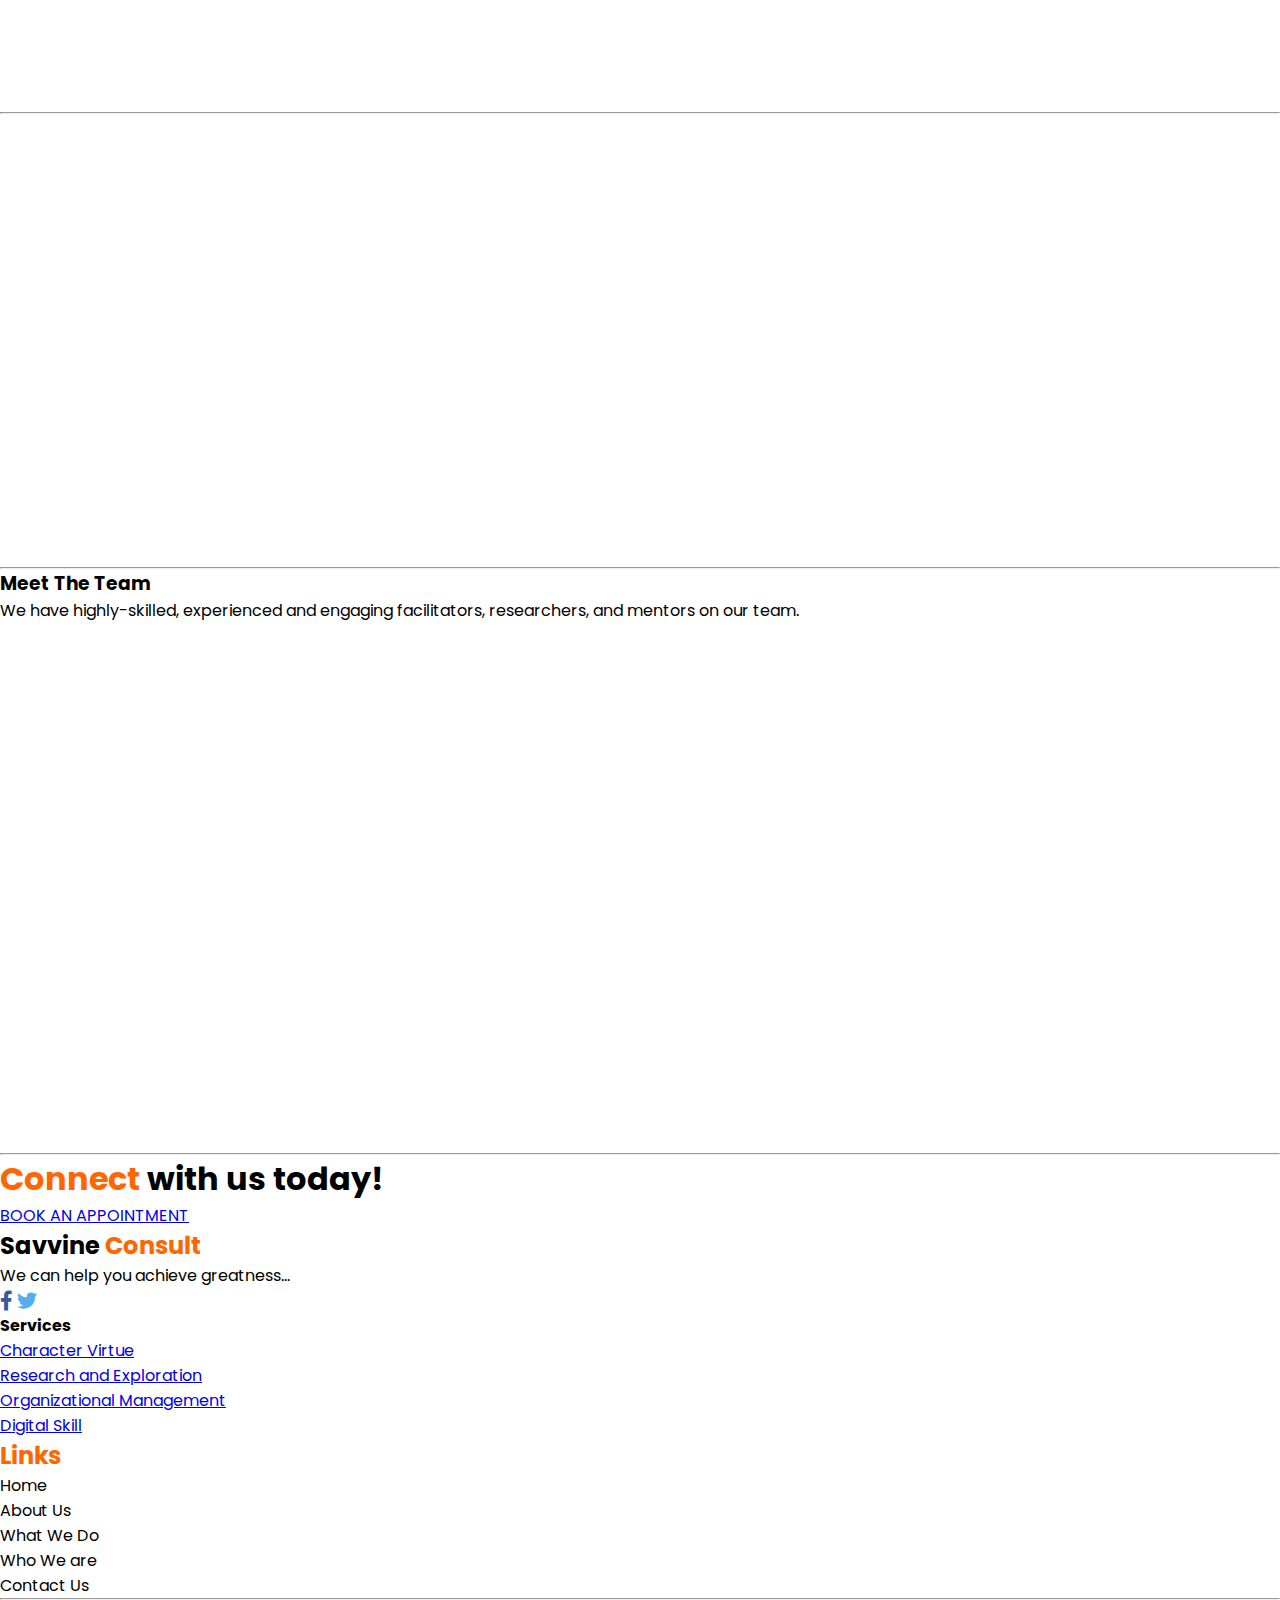
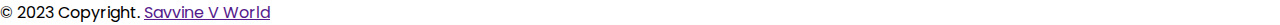
==== commit f15065f5: "update" ====
--- a/index.html
+++ b/index.html
@@ -145,7 +145,9 @@
       <section class="" id="about">
         <div class="py-3 fade-in-section">
           <h1 class="orange">Who Are We?</h1>
-          <p>We all have been wired to believe in limitations and we live our lives like this, struggling each day, without achieving our real life purposes. While some attempts to take some steps forward, they fall back as a result of fear and other limiting factors.</p>
+          <!-- <p>We all have been wired to believe in limitations and we live our lives like this, struggling each day, without achieving our real life purposes. While some attempts to take some steps forward, they fall back as a result of fear and other limiting factors.</p> -->
+          <p>We carry out services to individuals, businesses and corporate organizations, to improve the
+            staff capability, performance and efficiency.</p>
         </div>
         <div class="row">
           <div class="col-md-6 gx-5 mb-4 fade-in-section">
@@ -159,13 +161,24 @@
 
           <div class="col-md-6 gx-5 mb-4 fade-in-section">
             <p><strong>We can help you achieve greatness in life..</strong></p>
-            <p class="text-muted">
+            <!-- <p class="text-muted">
               The planet we live in is 10,000 times blessed with all it takes for anyone living therein to achieve something, be blessed and sustained
               This means that the world's population is still so small on comparison with what has been made available for is here on earth
             </p>
             <p>
               If so, why then do we feel limited, weak, lost and suffer despite the unlimited resources available for us. If you need answers to these questions and many more, feel free to join us here on a smooth ride to discovering what is best for you.
+            </p> -->
+            <p>
+              Savvine’s services are built to activate an average person on the ladder of success, as well as
+              to accelerate organizational success. Our training is research-based, practically-informed,
+              model-focused and has proven systematic techniques for achievement.</p>
+            <p>
+              We teach our clients
+              to fast-track their movements in life, to stop chasing butterflies and start digging gold as a
+              magnate in businesses and organization. We have highly-skilled, experienced and engaging
+              facilitators, researchers, and mentors that make the training come alive.
             </p>
+
             <a href="./registration.html" class="btn btn-light text-light " data-mdb-ripple-color="#ffffff" style="background-color:#ff8b3d">BOOK AN APPOINTMENT</a>
           </div>
         </div>
@@ -285,9 +298,7 @@
           <div class="col-md-10 col-xl-8 text-center">
             <h3 class="mb-4">Meet The Team</h3>
             <p class="mb-4 pb-2 mb-md-5 pb-md-0">
-              Lorem ipsum dolor sit amet, consectetur adipisicing elit. Fugit, error amet
-              numquam iure provident voluptate esse quasi, veritatis totam voluptas nostrum
-              quisquam eum porro a pariatur veniam.
+              We have highly-skilled, experienced and engaging facilitators, researchers, and mentors on our team. 
             </p>
           </div>
         </div>
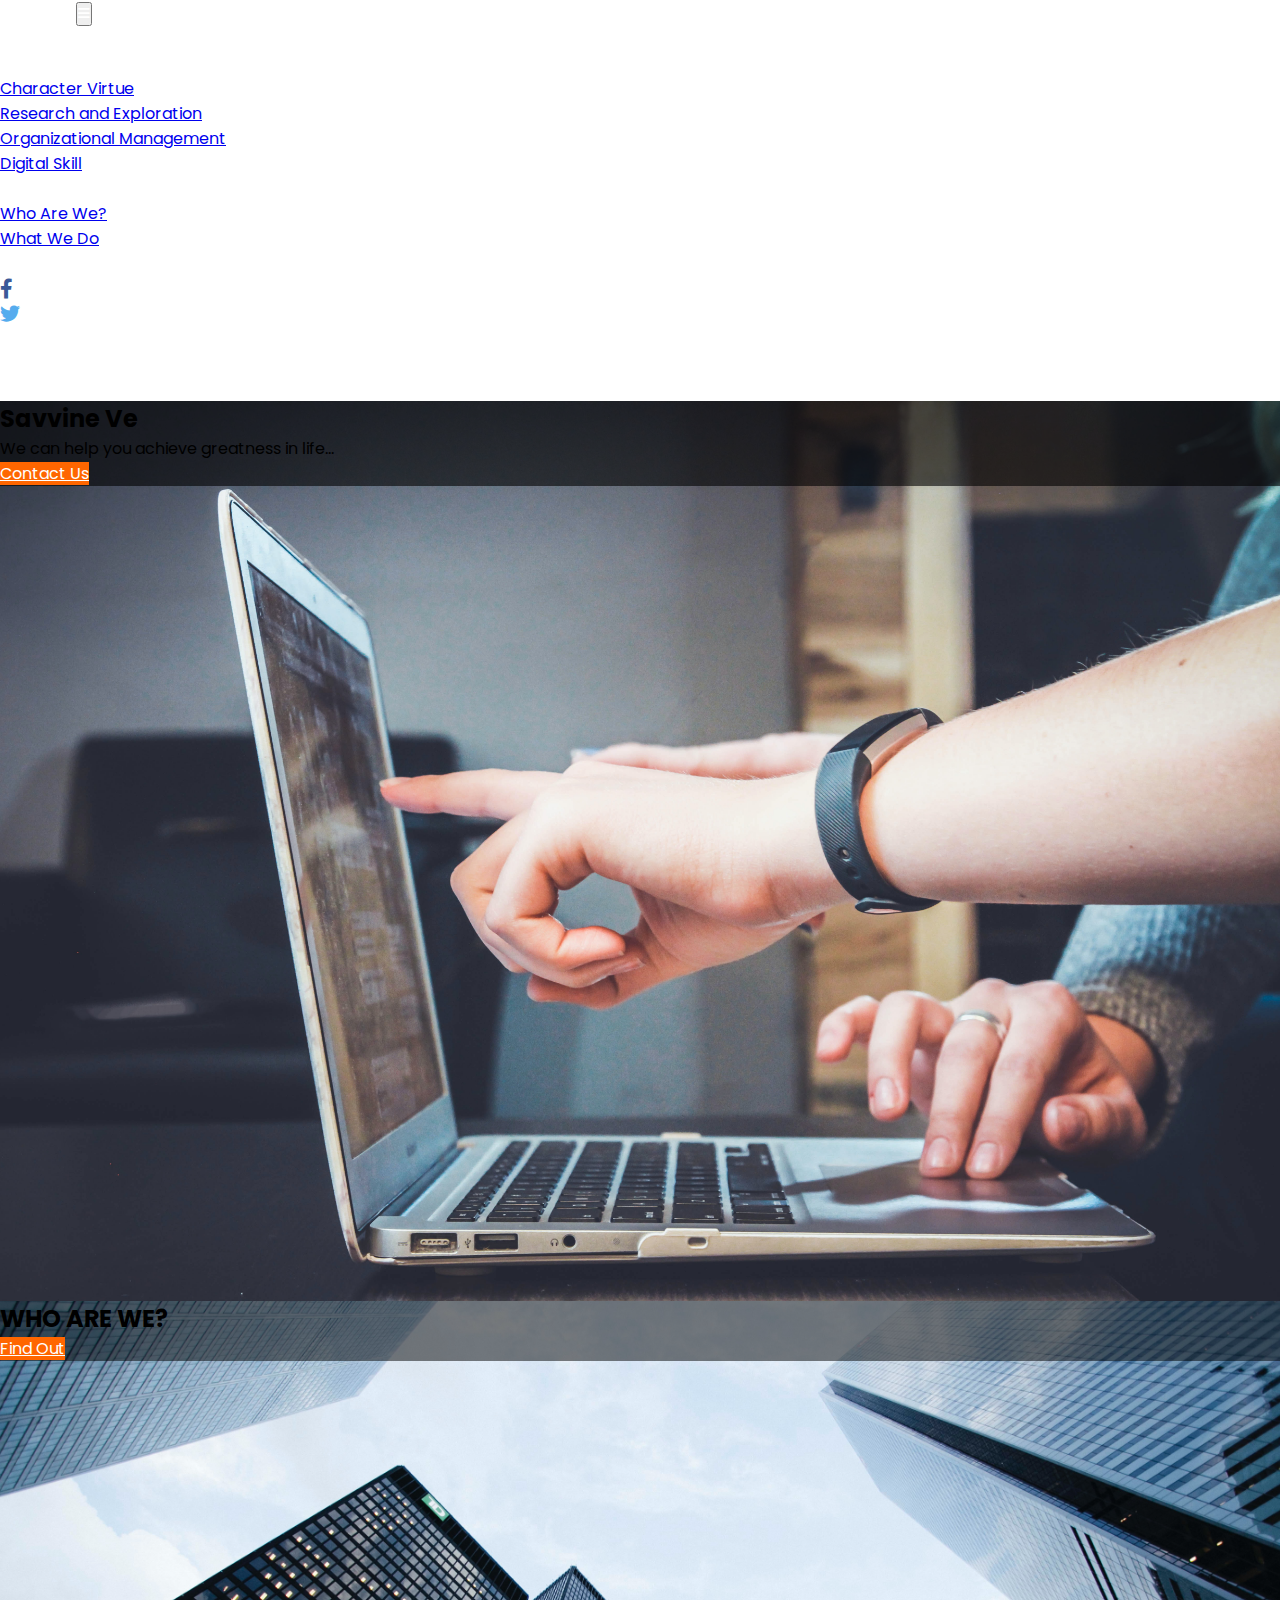
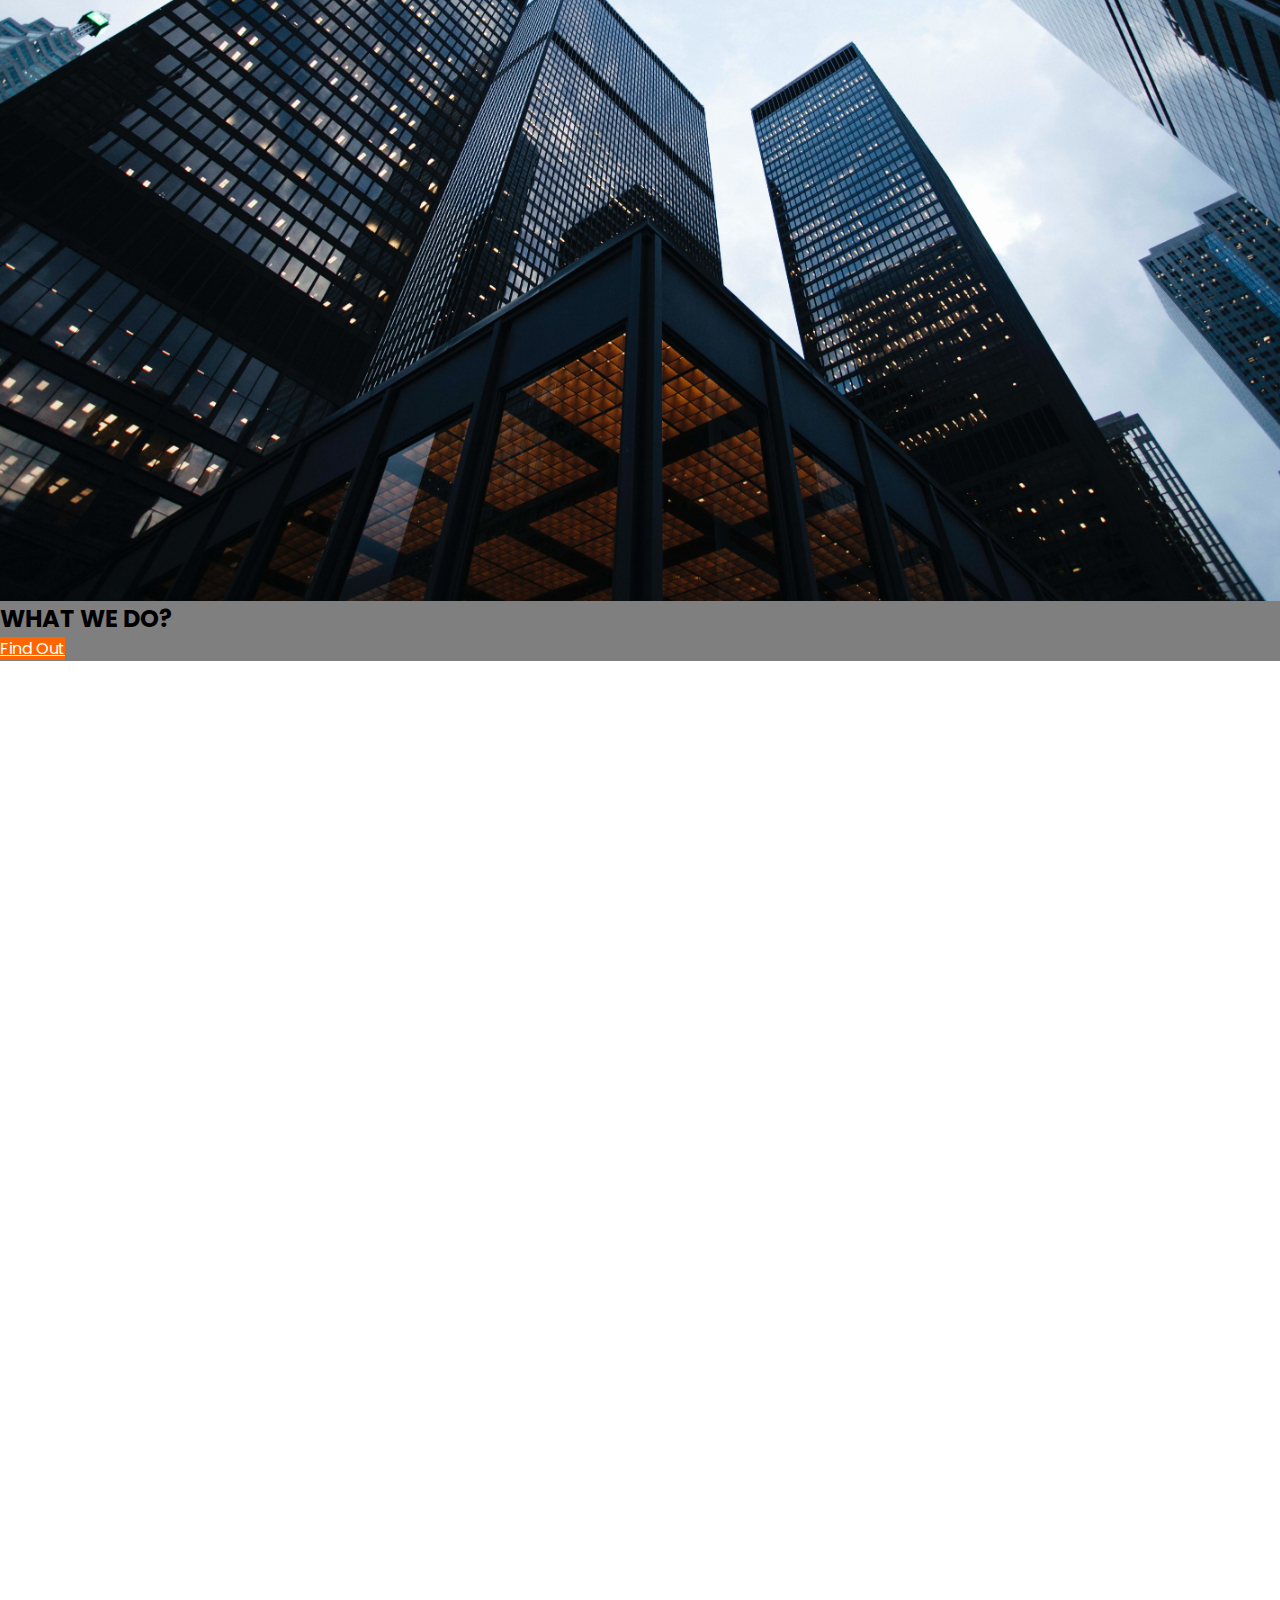
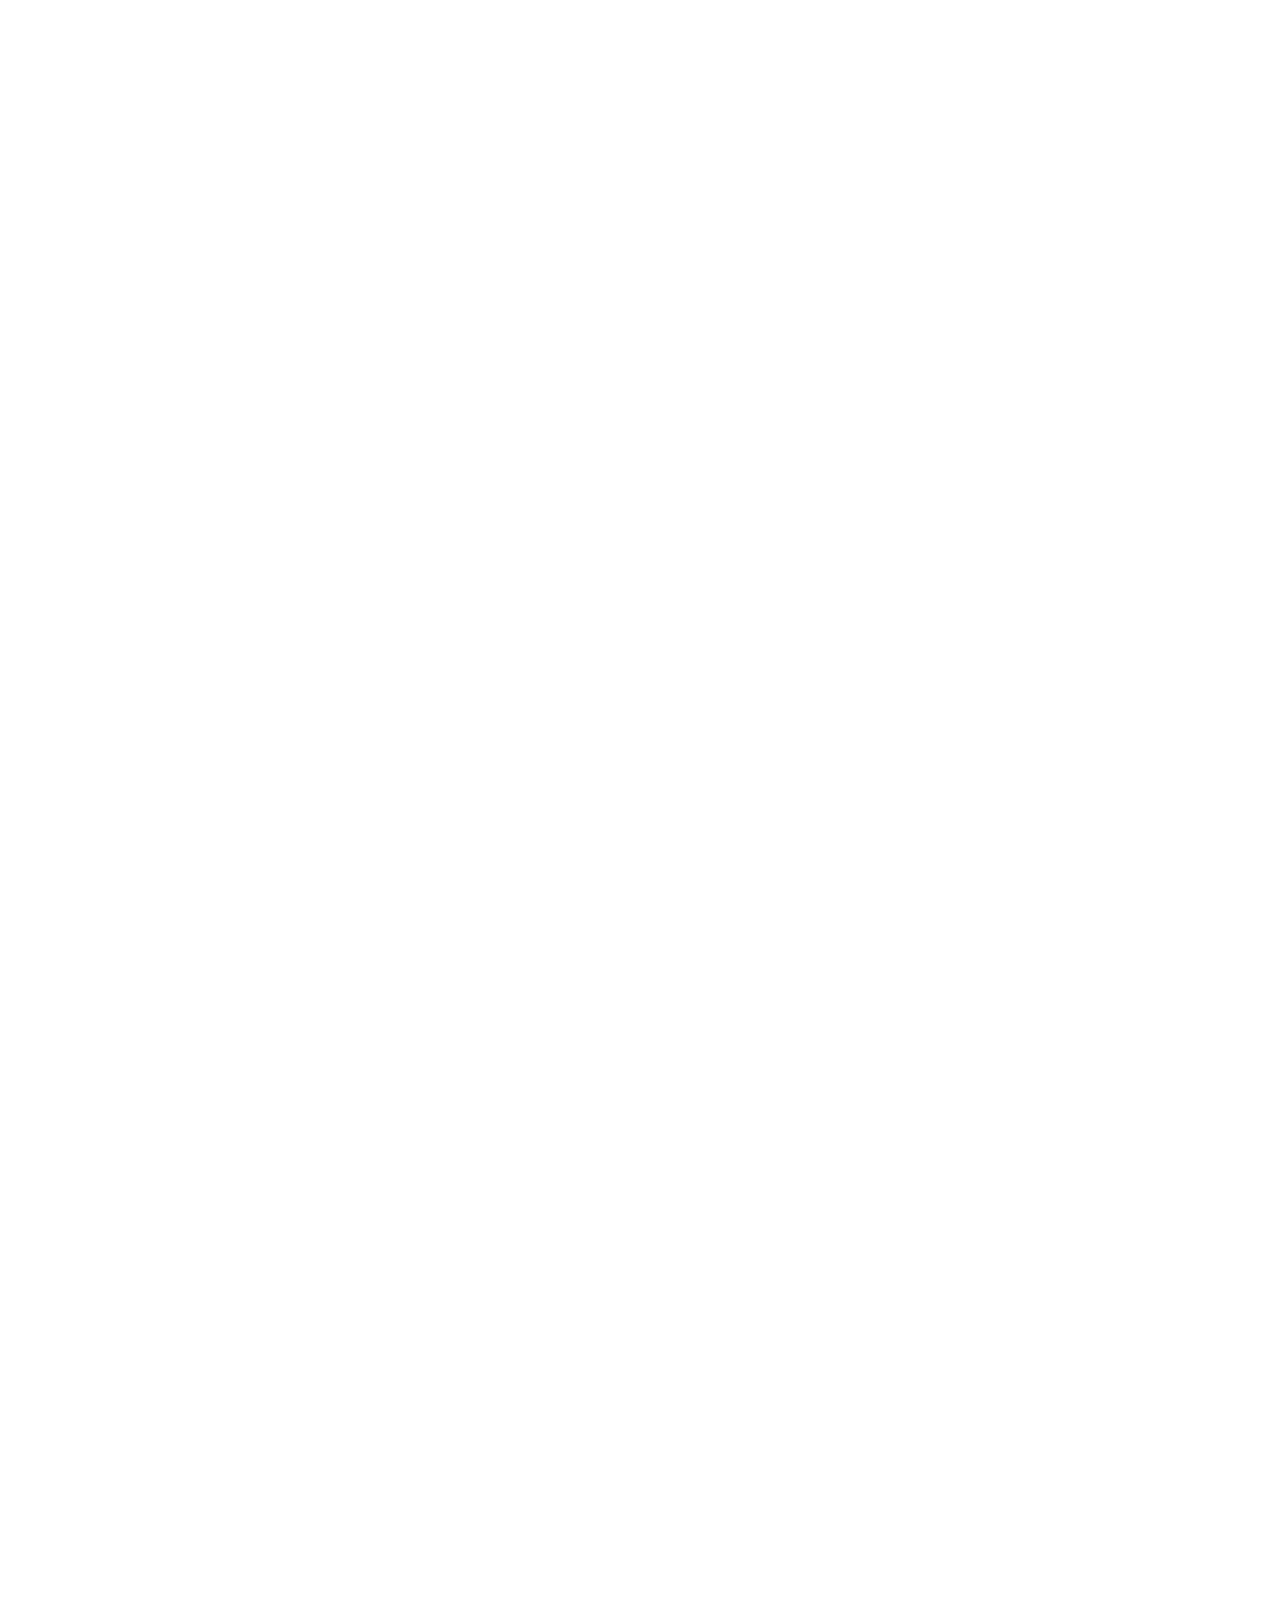
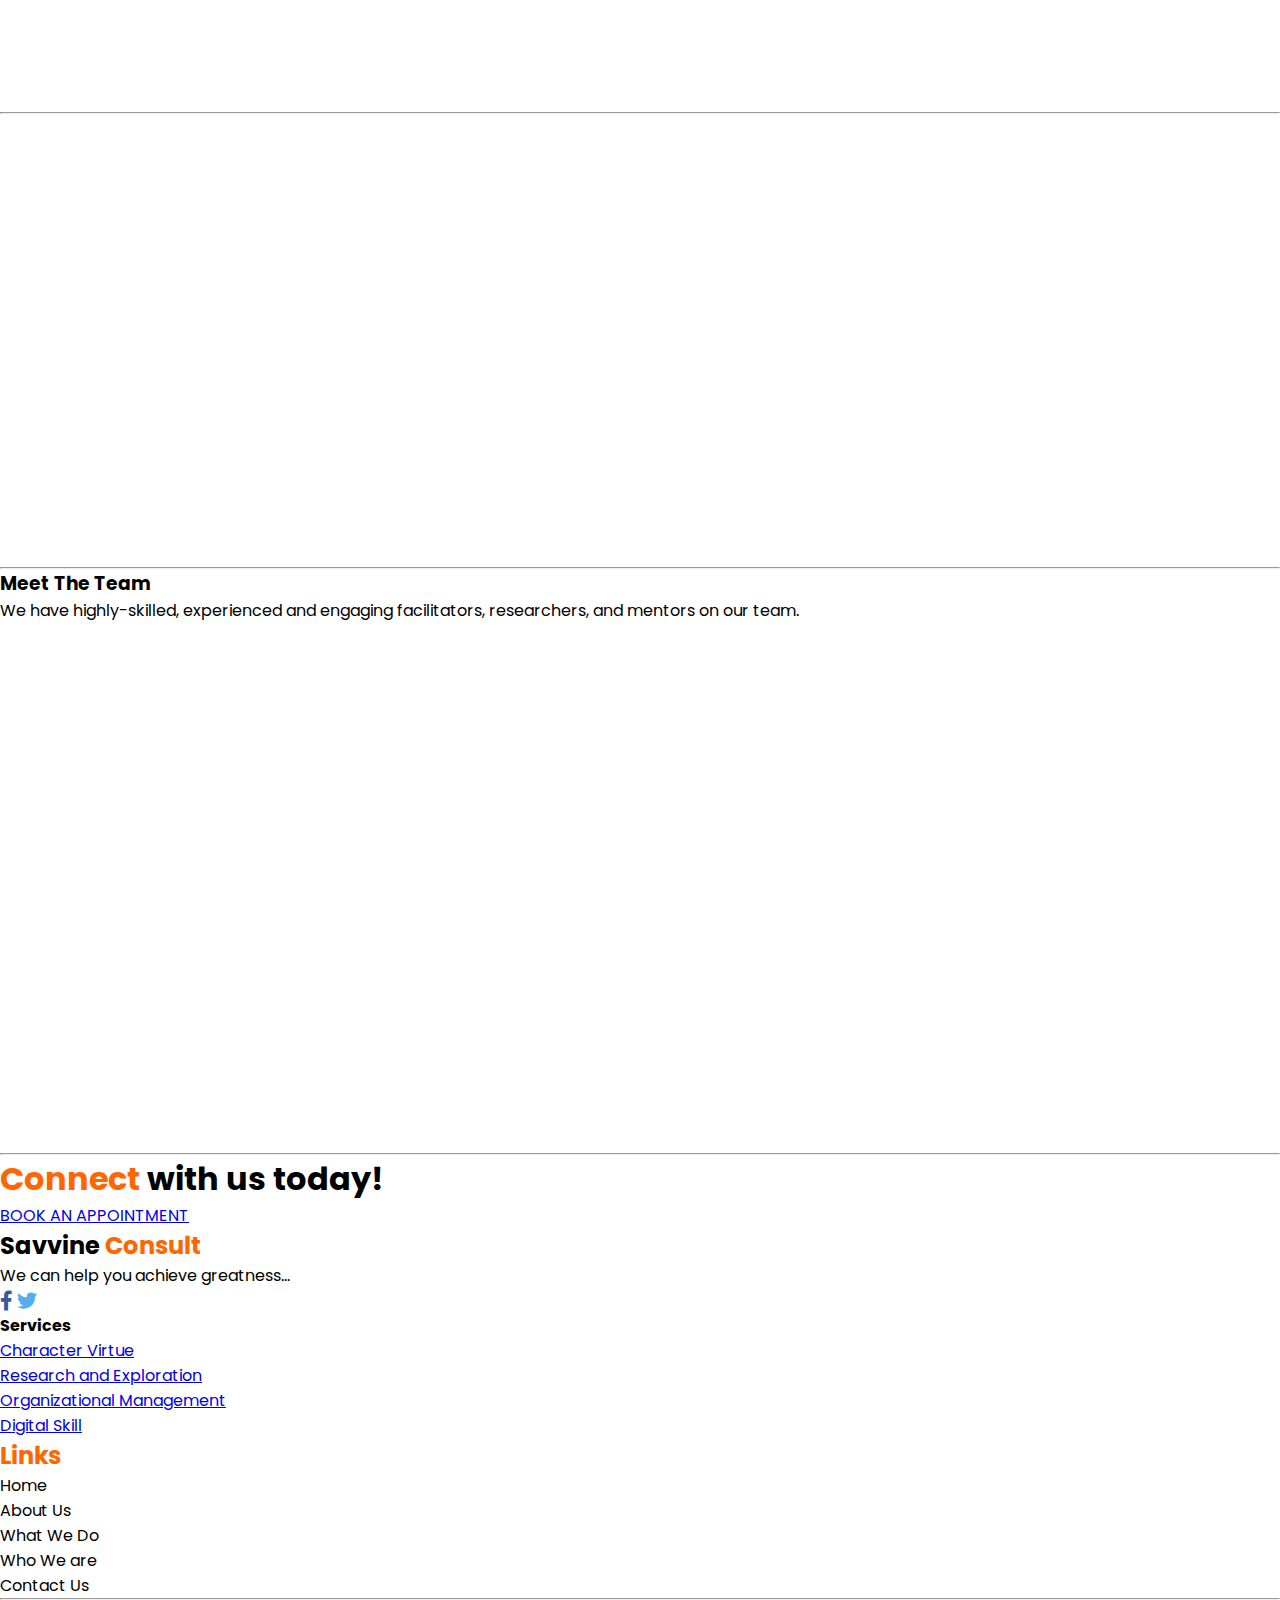
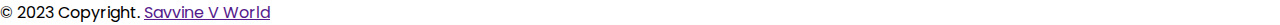
==== commit 42af757d: "added no focus" ====
--- a/index.html
+++ b/index.html
@@ -34,7 +34,7 @@
               <a class="nav-link" href="#home" target="">Home</a>
             </li>
             <li class="nav-item pe-3 dropdown">
-              <a class="nav-link" href="#home" target="" class="btn btn-primary dropdown-toggle" type="button" id="dropdownMenu2" data-mdb-toggle="dropdown" aria-expanded="false">Services <span><i class="fa-solid fa-caret-down"></i></span></a>
+              <a class="nav-link" href="#home" target="" class="btn btn-primary dropdown-toggle no-focus" type="button" id="dropdownMenu2" data-mdb-toggle="dropdown" aria-expanded="false">Services <span><i class="fa-solid fa-caret-down"></i></span></a>
               <ul class="dropdown-menu" aria-labelledby="dropdownMenu2">
                 <li><a href="./character.html" class="dropdown-item" type="button">Character Virtue</a></li>
                 <li><a href="./research.html" class="dropdown-item" type="button">Research and Exploration</a></li>
@@ -89,7 +89,7 @@
             <div class="d-flex justify-content-center align-items-center h-100">
               <div class="text-white text-center container px-5">
                 <!-- <h1 class="mb-3">Savvine Veritas World</h1> -->
-                <h1>Savvine <span class="typed-text"></span><span class="cursor">&nbsp;</span></h1>
+                <h2>Savvine <span class="typed-text"></span><span class="cursor">&nbsp;</span></h2>
                 <p class="pb-3">We can help you achieve greatness in life...</p>
                 <a class="alertBtn btn btn-md m-2" href="#contact"
                   role="button" rel="nofollow" target="">Contact Us</a>
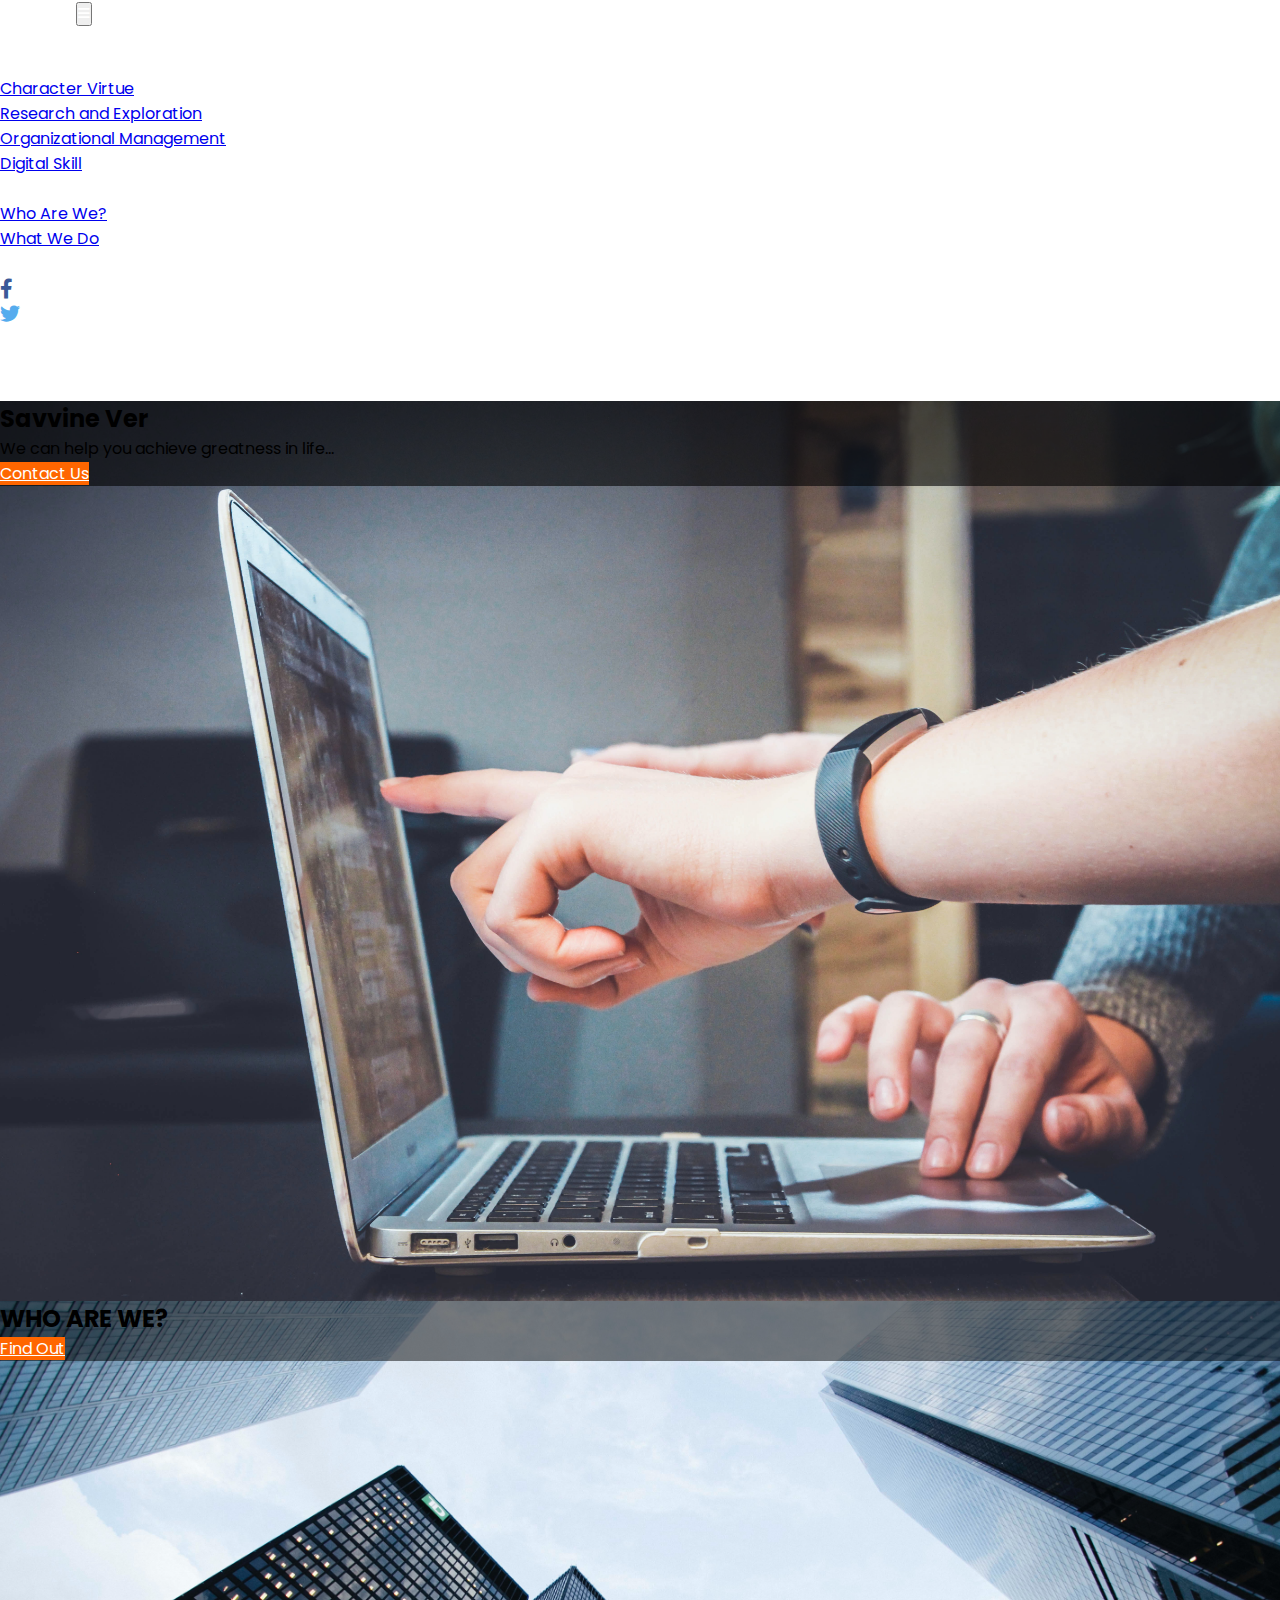
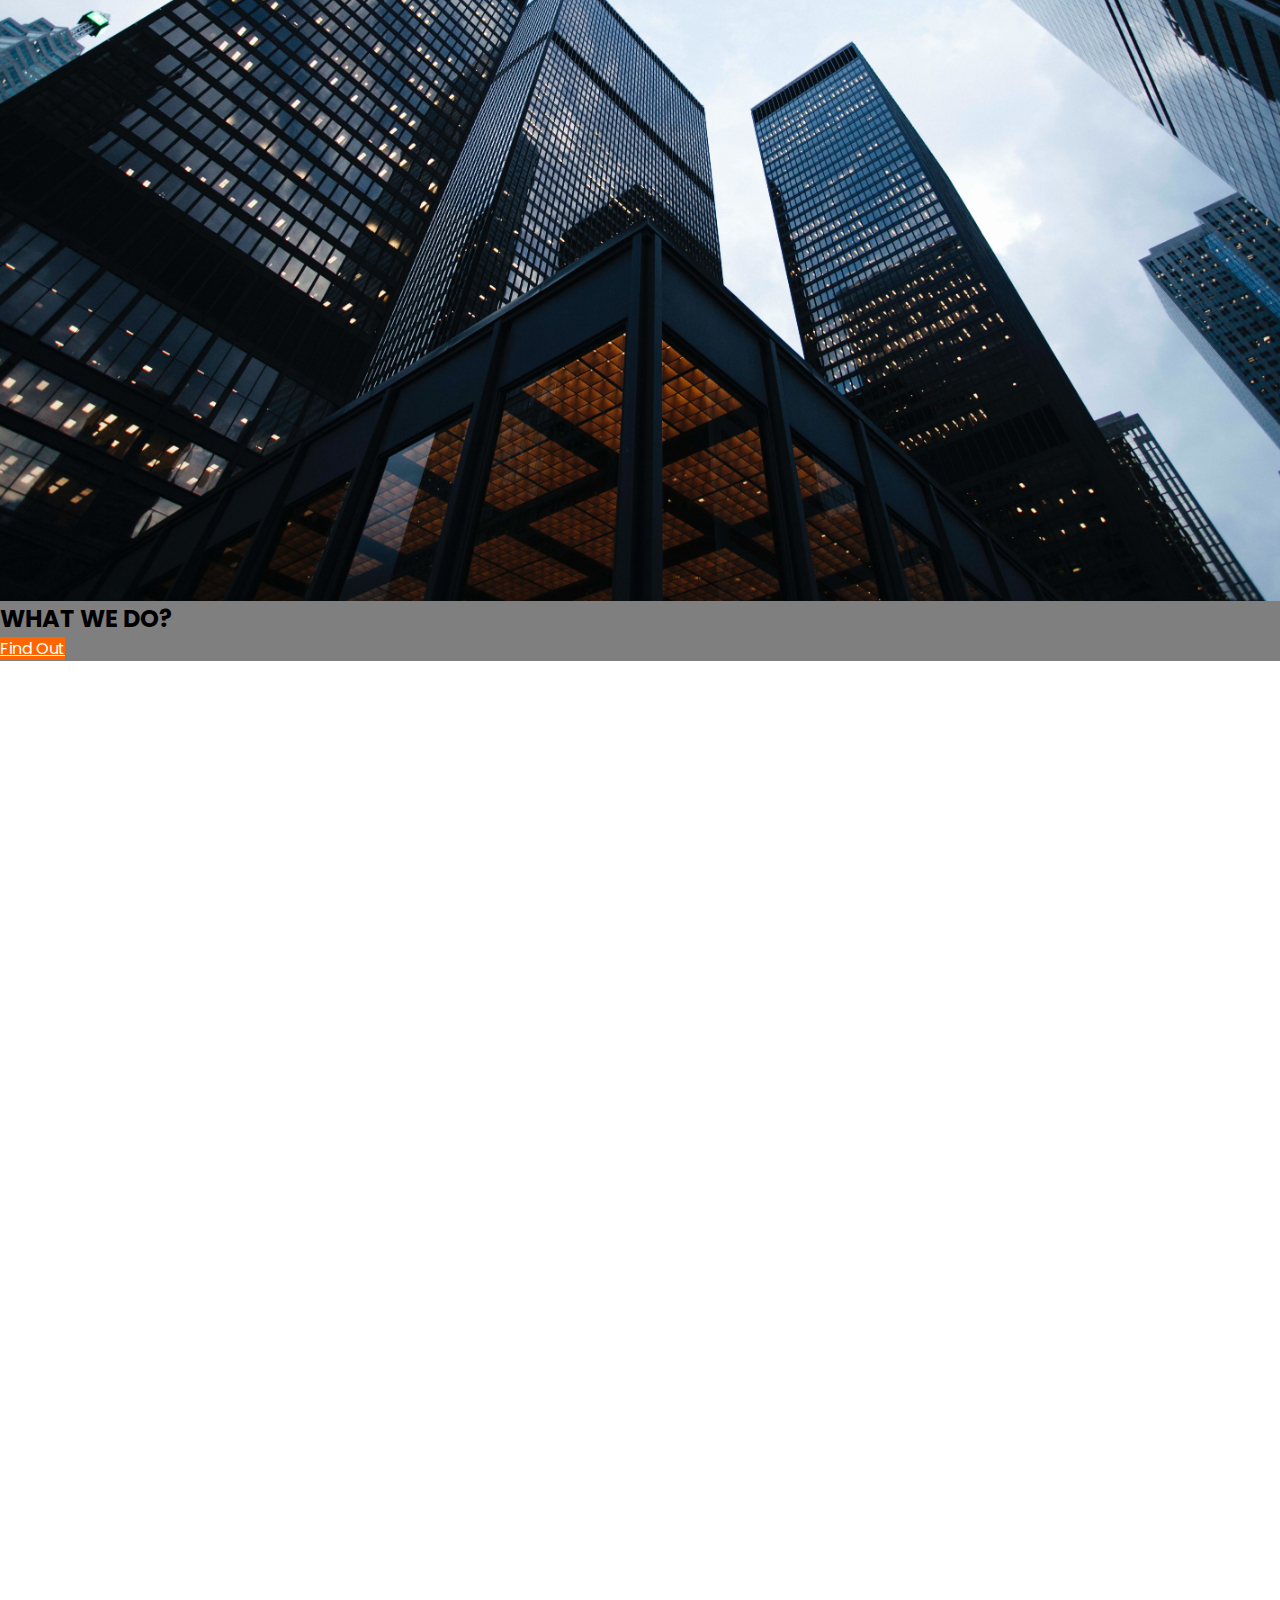
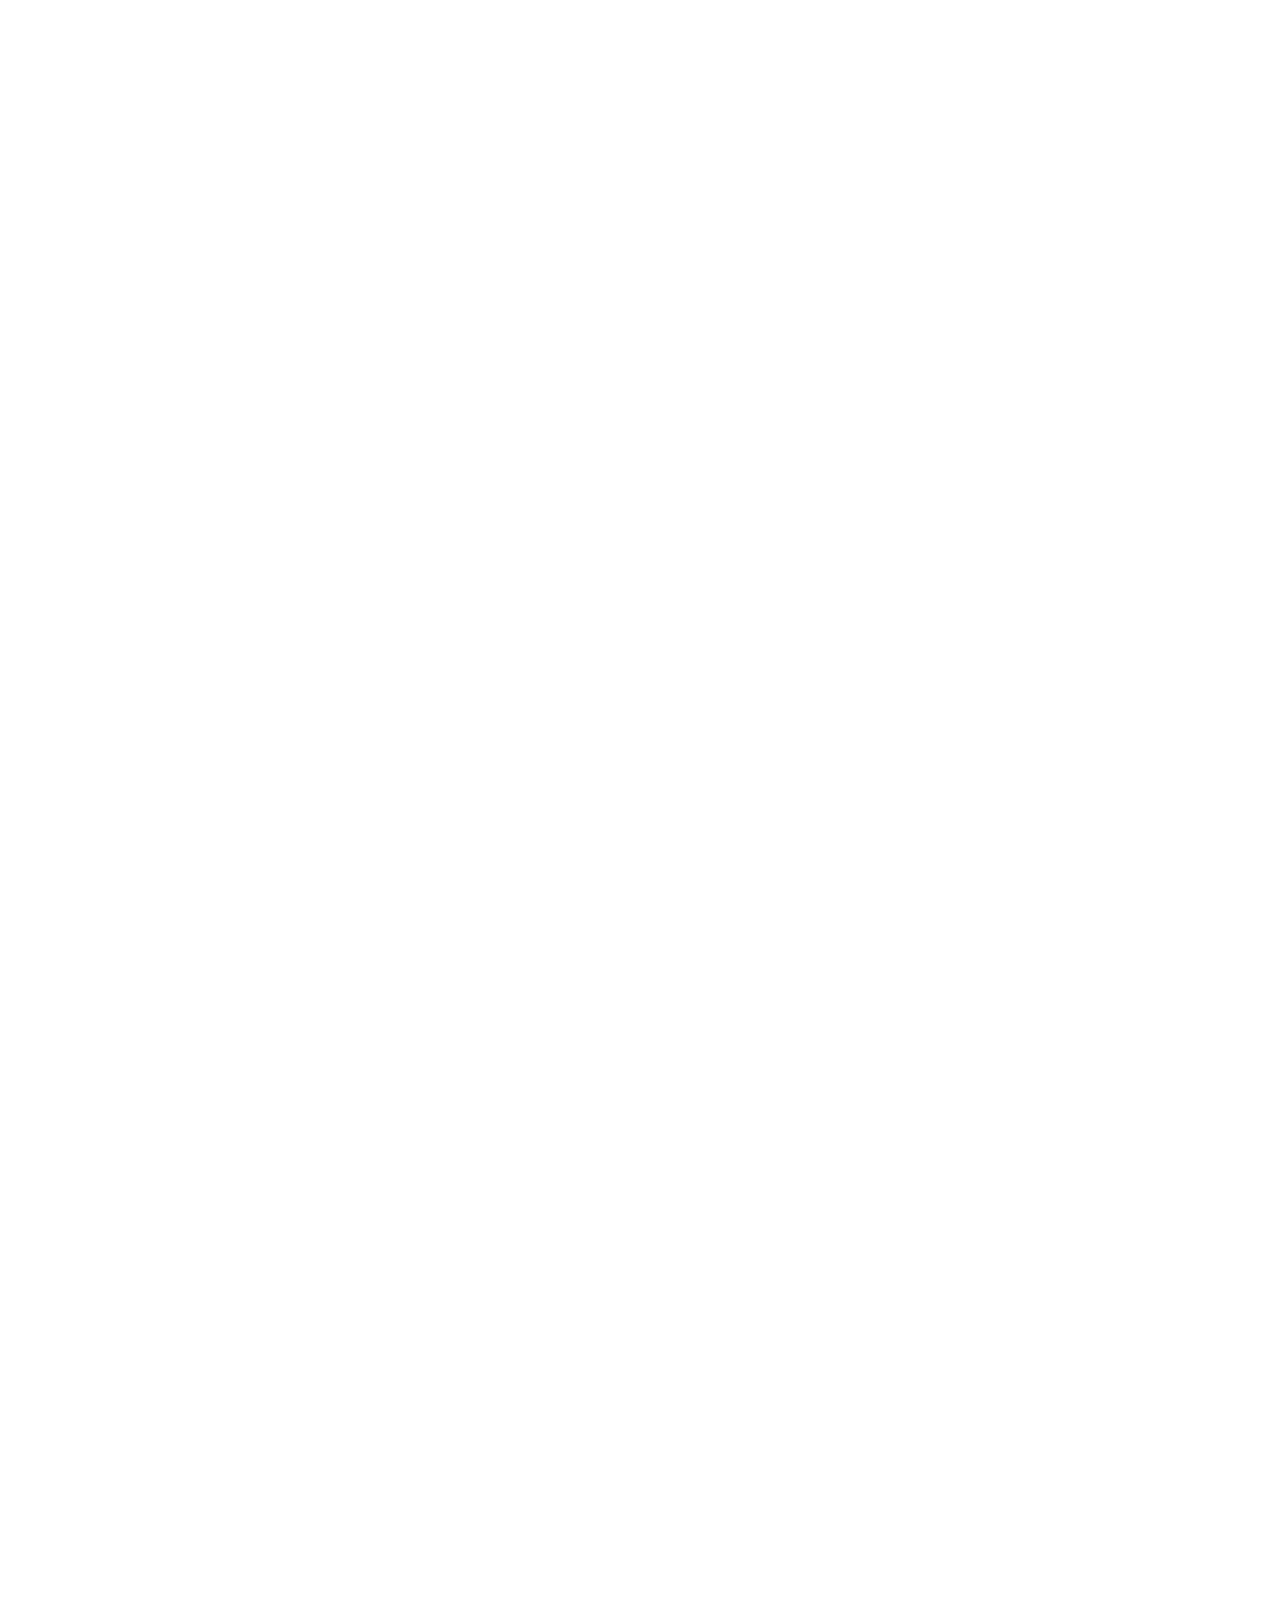
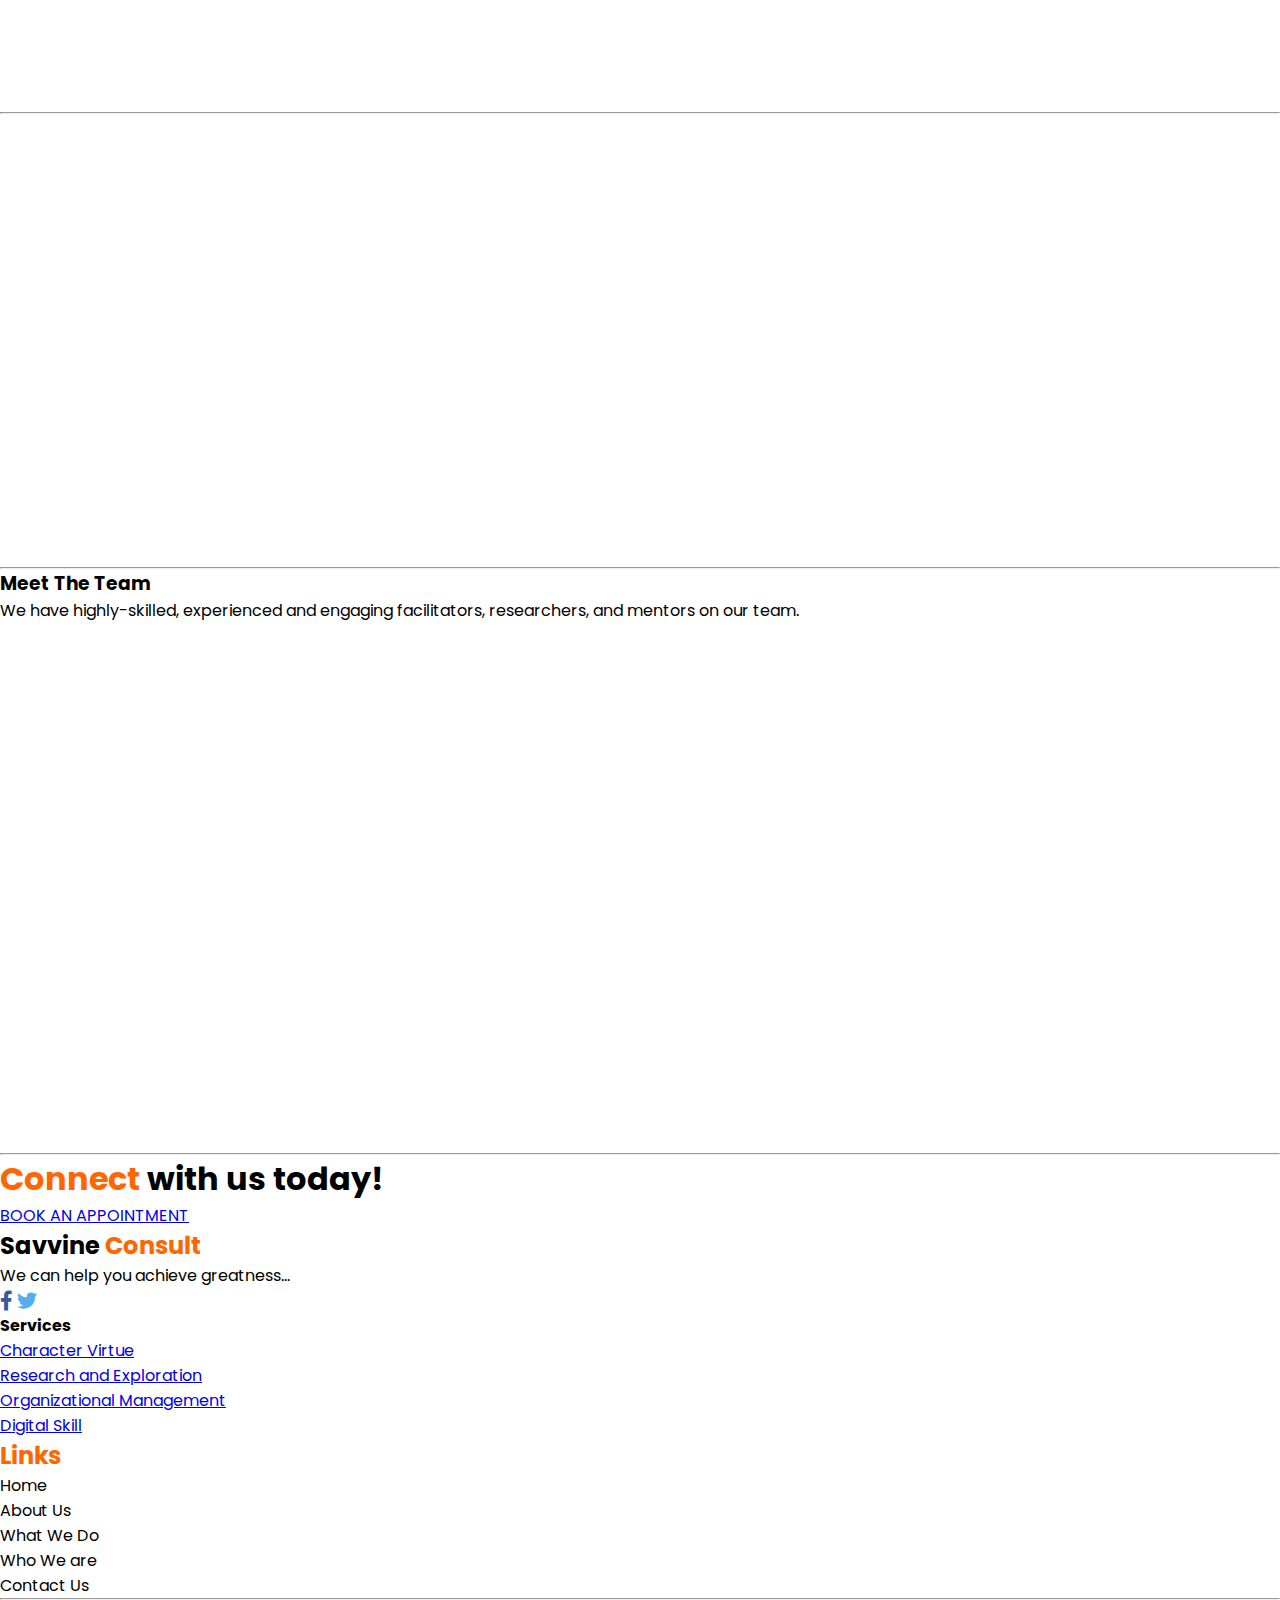
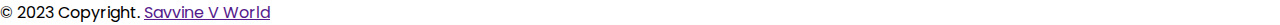
==== commit 2711a5fd: "name correction" ====
--- a/index.html
+++ b/index.html
@@ -329,7 +329,7 @@
                   class="rounded-circle img-fluid" />
               </div>
               <div class="card-body">
-                <h4 class="mb-4">Chiakama</h4>
+                <h4 class="mb-4">Chiamaka</h4>
                 <hr />
                 <p class="dark-grey-text mt-4">
                   <i class="fas fa-quote-left pe-2"></i>Neque cupiditate assumenda in maiores
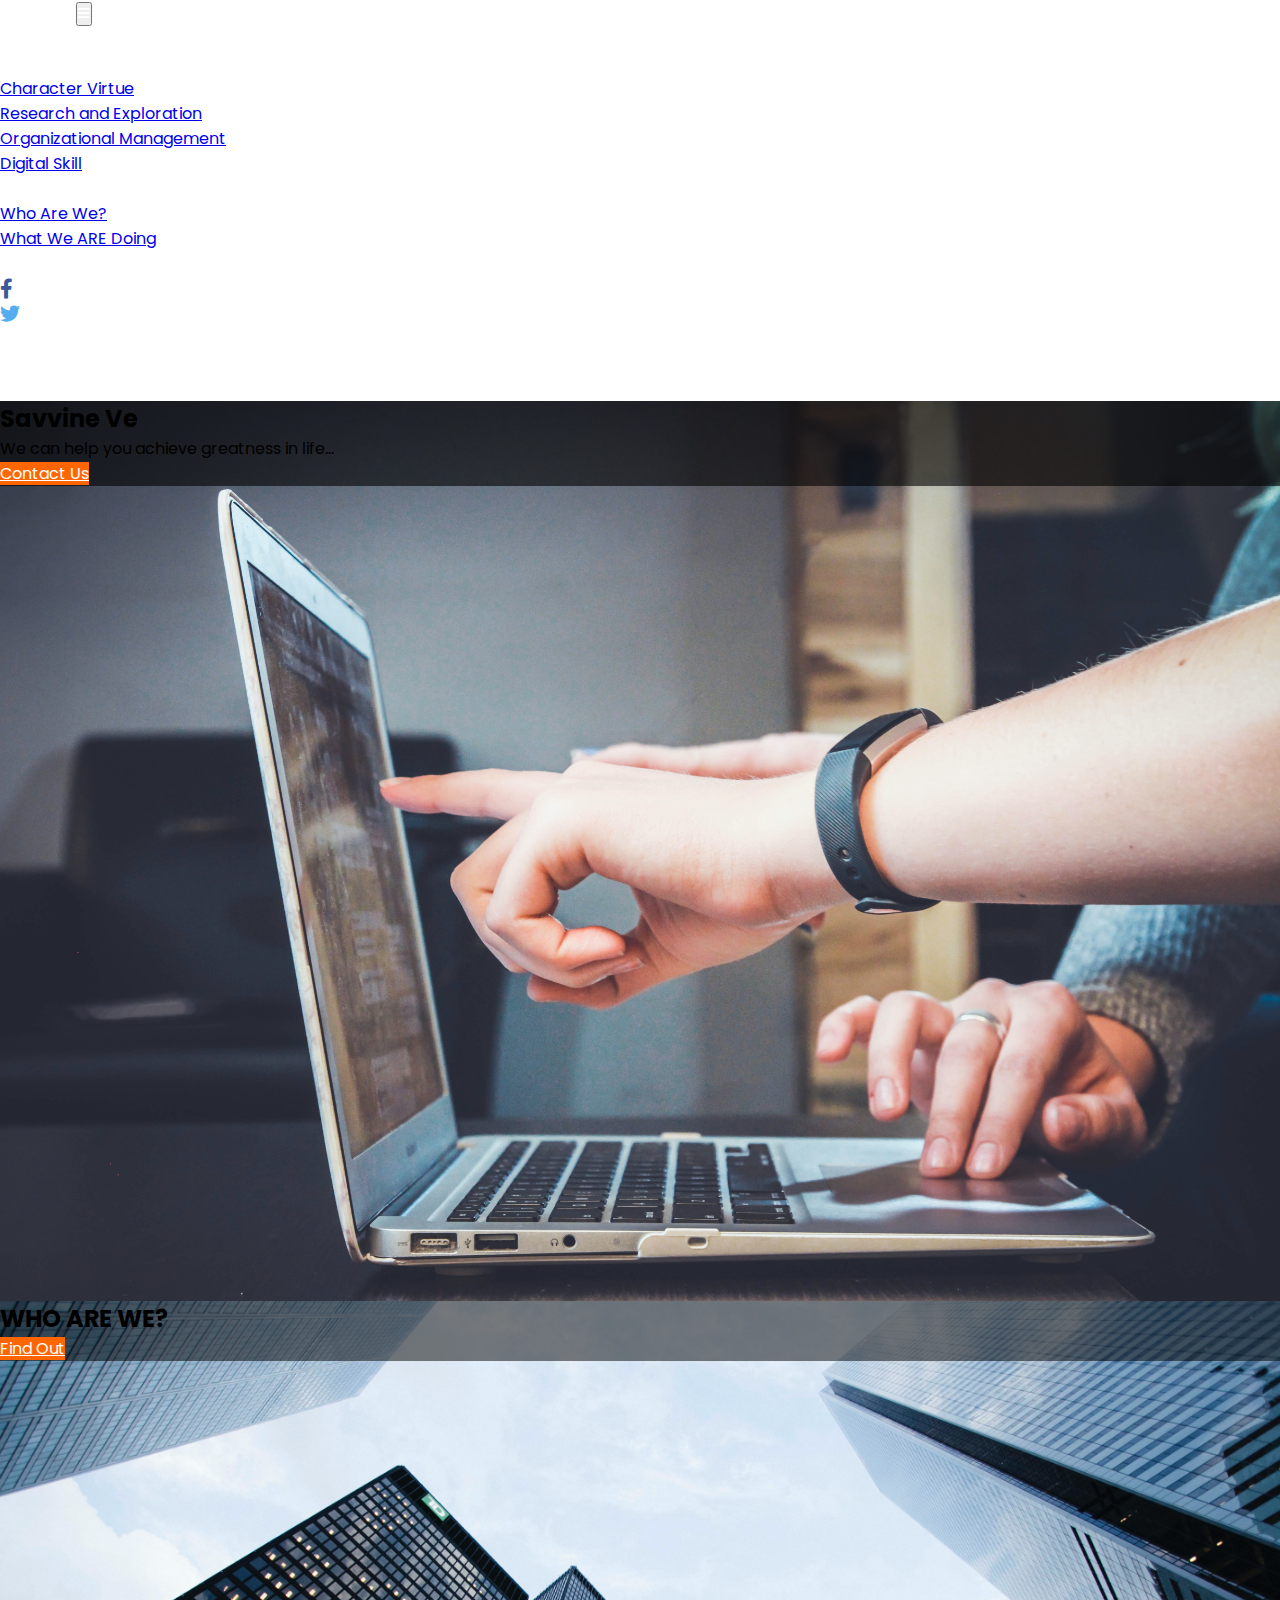
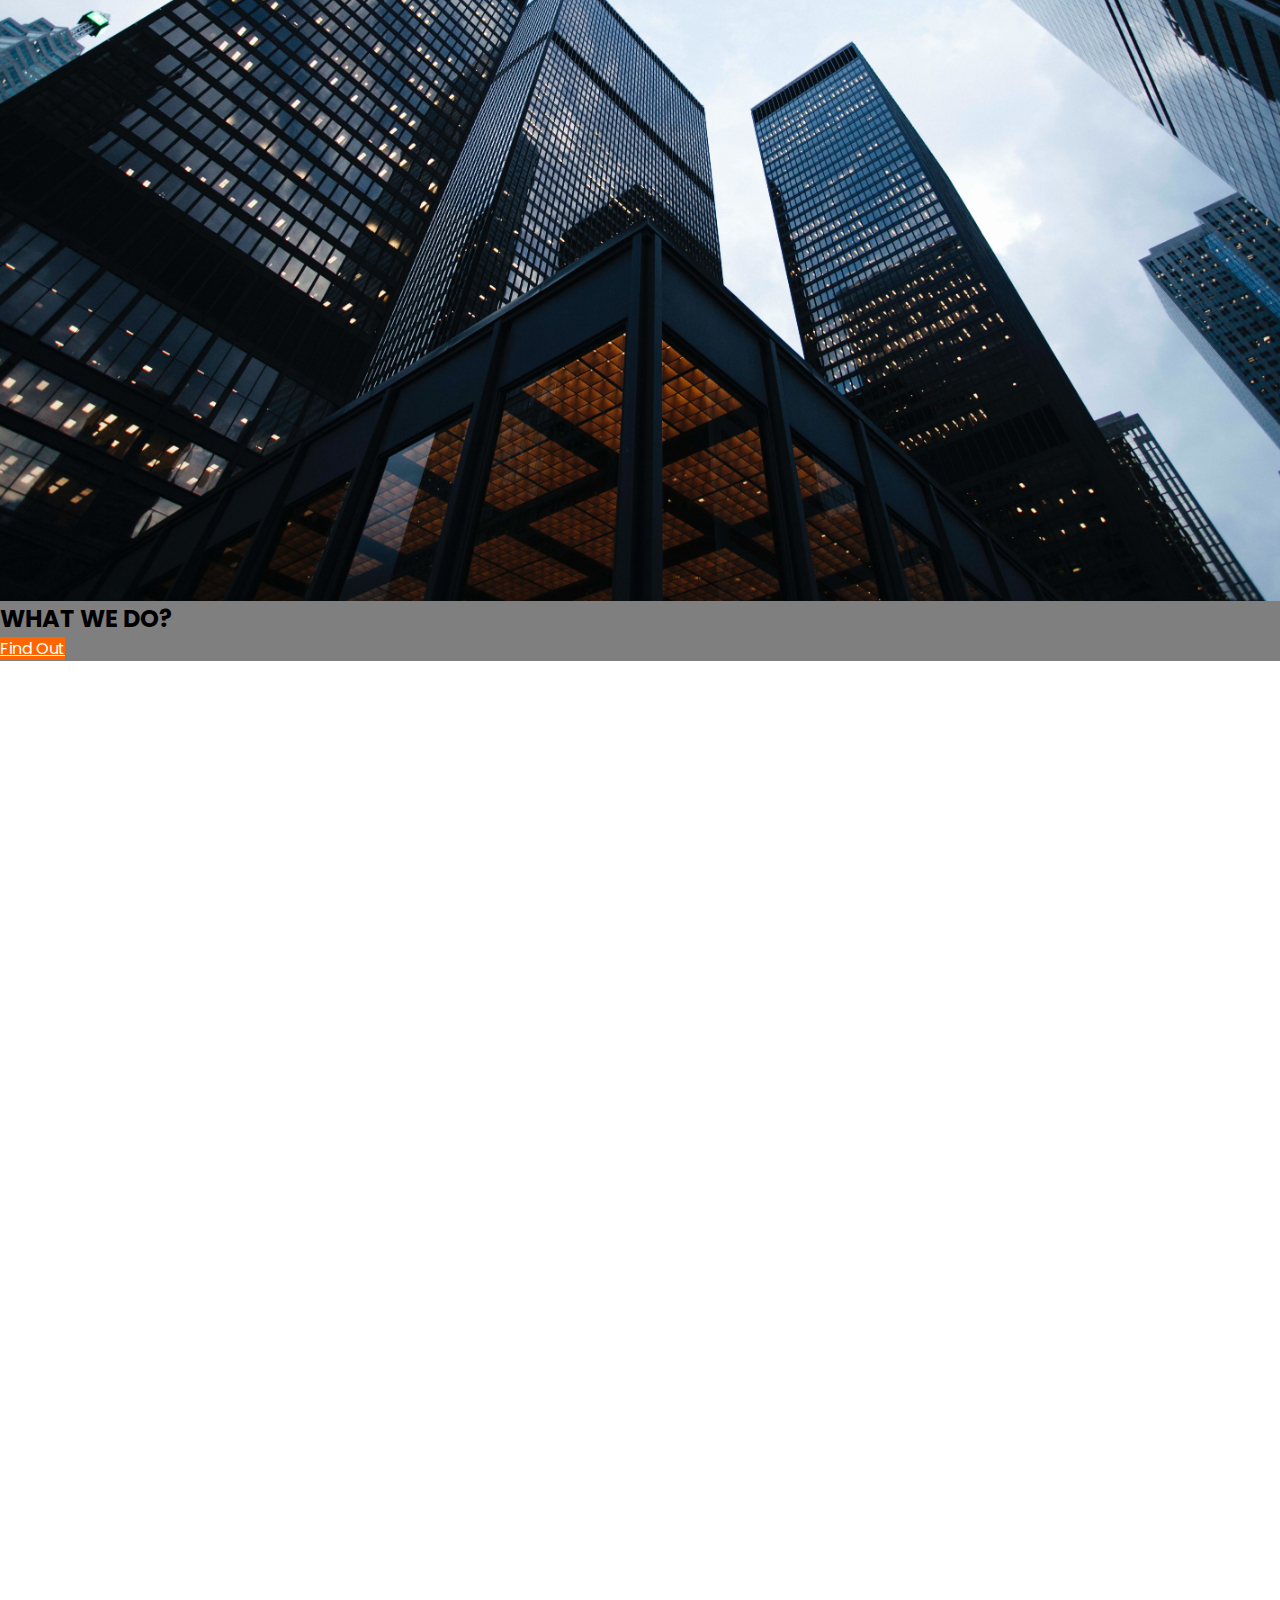
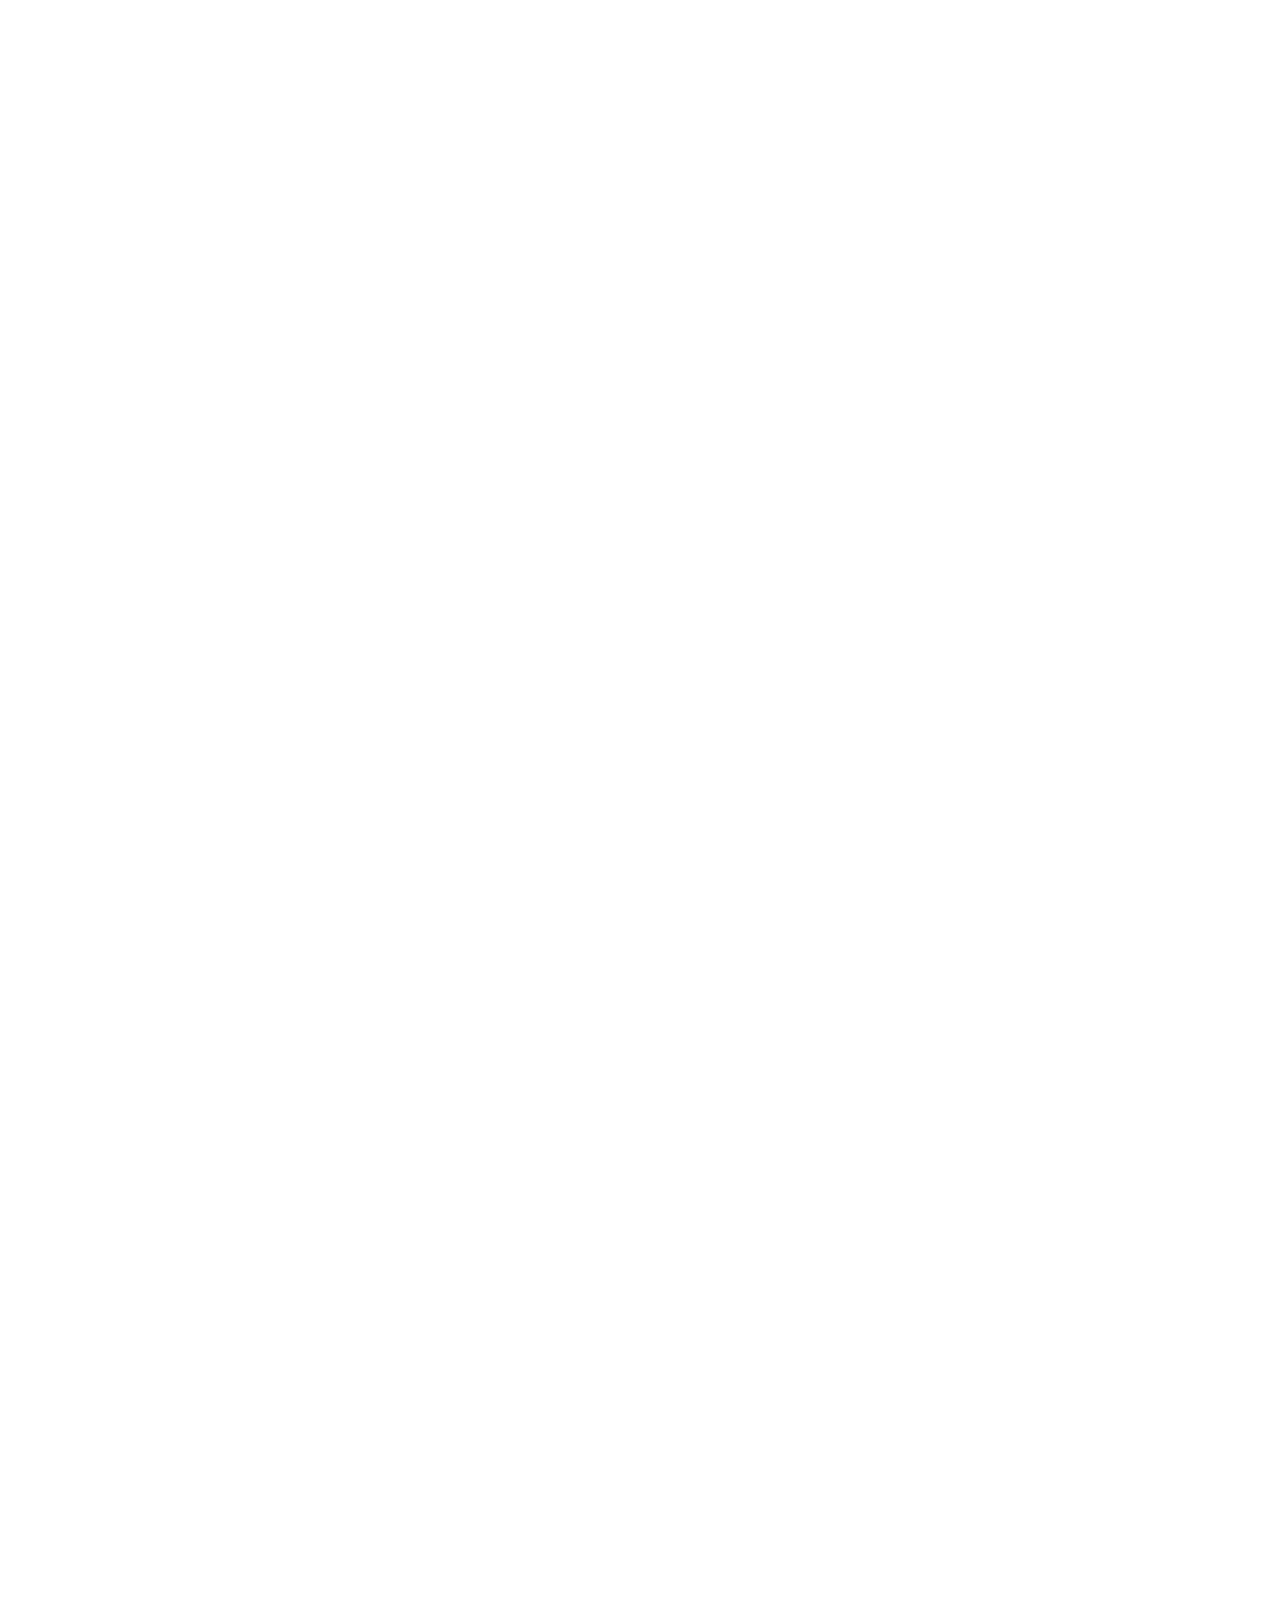
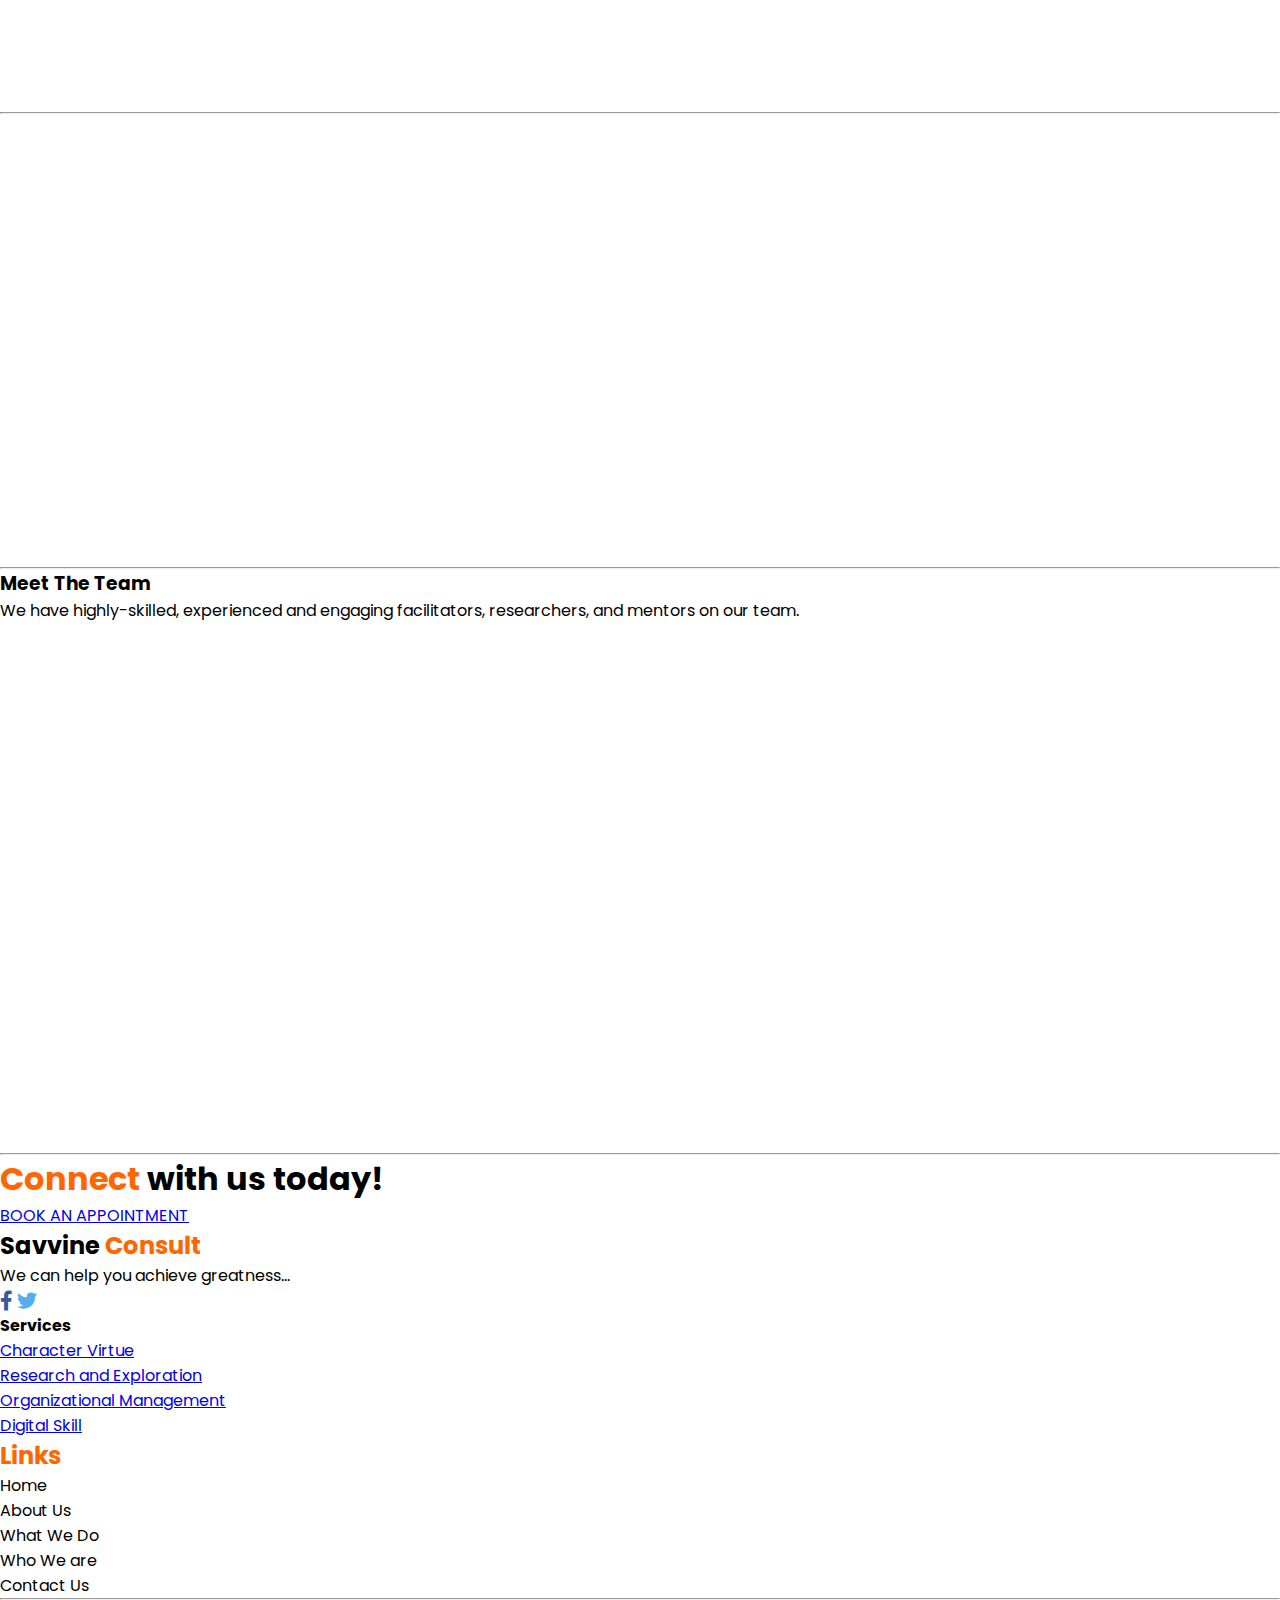
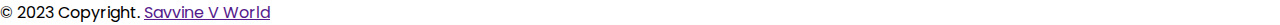
==== commit 61ff46cc: "First phase of AI model - Gift" ====
--- a/index.html
+++ b/index.html
@@ -46,7 +46,7 @@
               <a class="nav-link" href="#home" target="" class="btn btn-primary dropdown-toggle" type="button" id="dropdownMenu2" data-mdb-toggle="dropdown" aria-expanded="false">Our Company <span><i class="fa-solid fa-caret-down"></i></span></a>
               <ul class="dropdown-menu" aria-labelledby="dropdownMenu2">
                 <li><a href="#waw" class="dropdown-item" type="button">Who Are We?</a></li>
-                <li><a href="#wwd" class="dropdown-item" type="button">What We Do</a></li>
+                <li><a href="#wwd" class="dropdown-item" type="button">What We ARE Doing</a></li>
               </ul>
             </li>
             <li class="nav-item pe-3">
